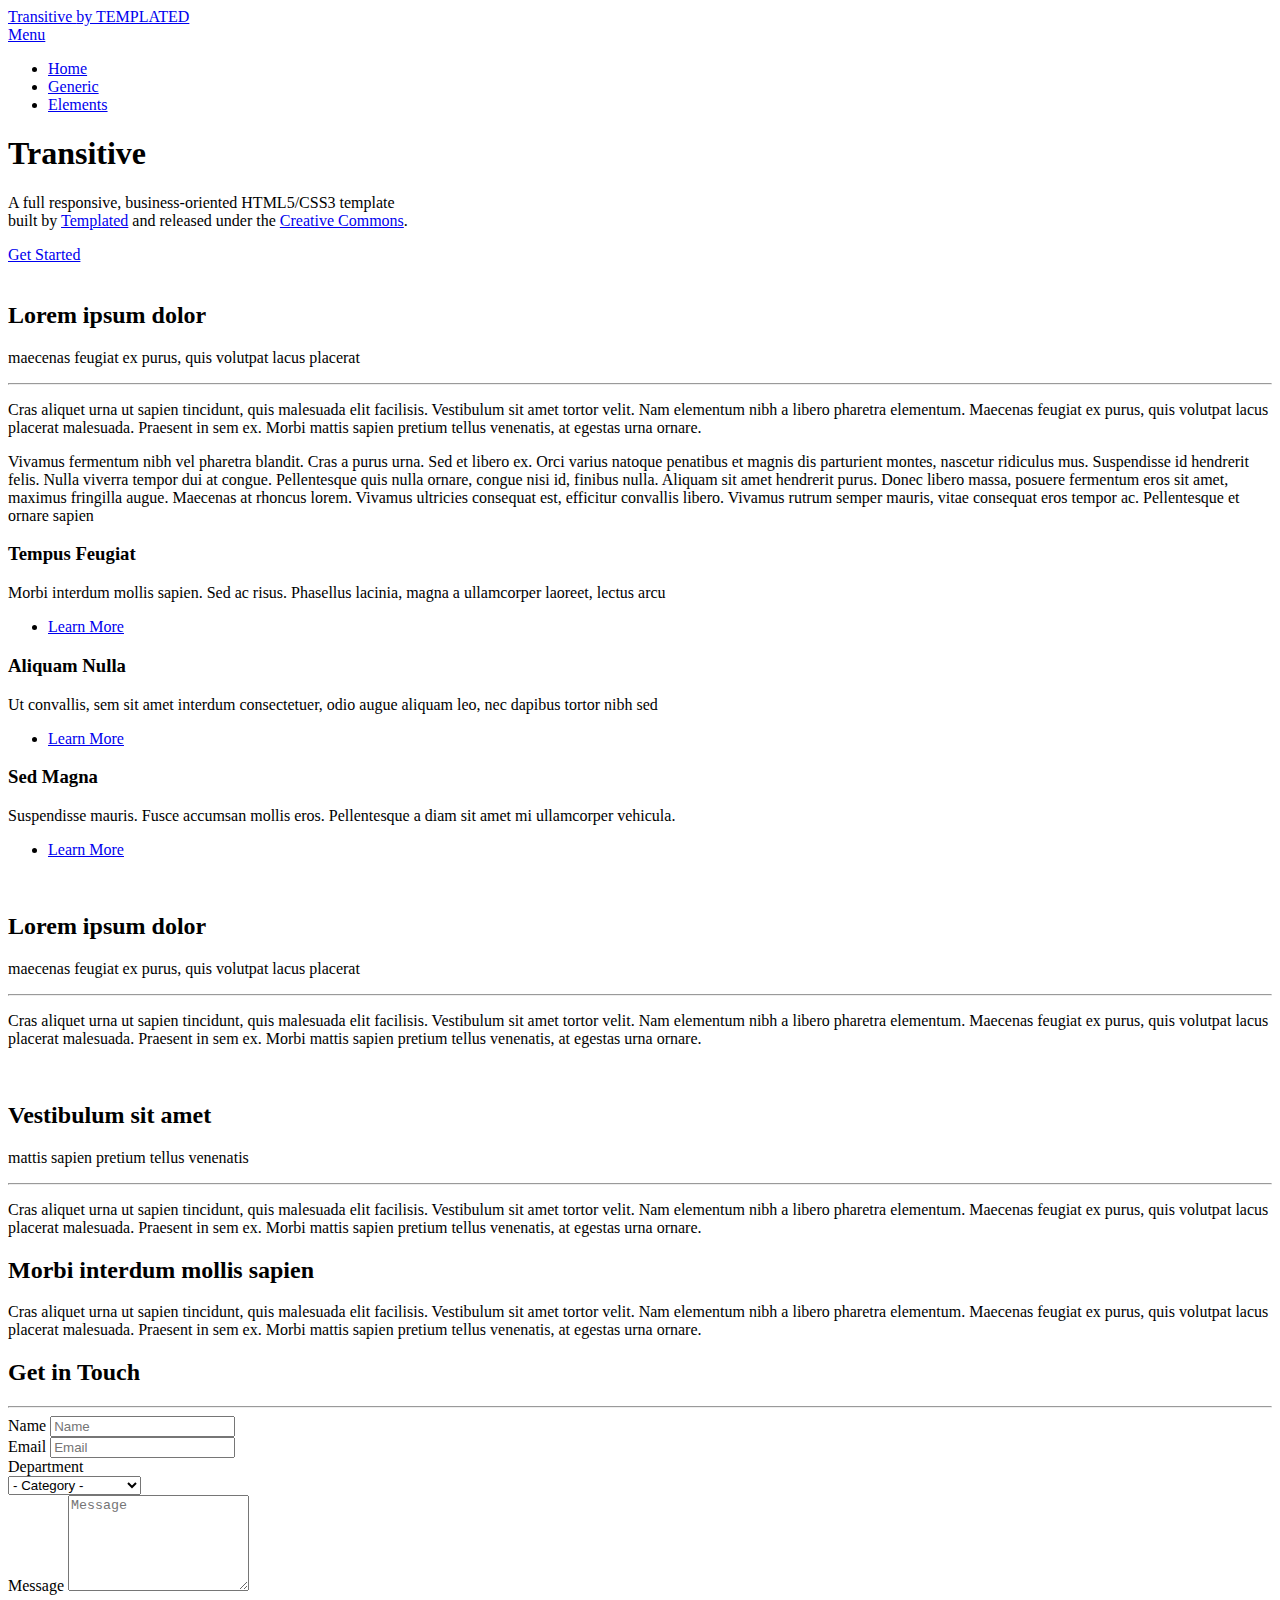
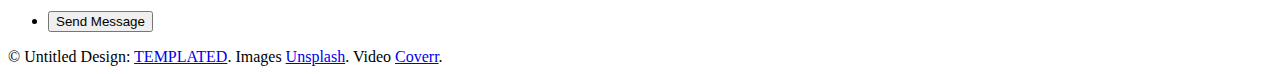
==== index2.html @ c0f02bb3 "added html and assets" ====
<!DOCTYPE HTML>
<html>
	<head>
		<meta charset="utf-8" />
		<meta name="viewport" content="width=device-width, initial-scale=1" />
		<link src="main.css" rel="stylesheet" href="assets/css/main.css" />
	</head>
	<body>

		<!-- Header -->
			<header id="header" class="alt">
				<div class="logo"><a href="index.html">Transitive <span>by TEMPLATED</span></a></div>
				<a href="#menu" class="toggle"><span>Menu</span></a>
			</header>

		<!-- Nav -->
			<nav id="menu">
				<ul class="links">
					<li><a href="index.html">Home</a></li>
					<li><a href="generic.html">Generic</a></li>
					<li><a href="elements.html">Elements</a></li>
				</ul>
			</nav>

		<!-- Banner -->
		<!--
			To use a video as your background, set data-video to the name of your video without
			its extension (eg. images/banner). Your video must be available in both .mp4 and .webm
			formats to work correctly.
		-->
			<section id="banner" data-video="images/banner">
				<div class="inner">
					<h1>Transitive</h1>
					<p>A full responsive, business-oriented HTML5/CSS3 template<br />
					built by <a href="https://templated.co/">Templated</a> and released under the <a href="https://templated.co/license">Creative Commons</a>.</p>
					<a href="#one" class="button special scrolly">Get Started</a>
				</div>
			</section>

		<!-- One -->
			<section id="one" class="wrapper style2">
				<div class="inner">
					<div>
						<div class="box">
							<div class="image fit">
								<img src="images/pic01.jpg" alt="" />
							</div>
							<div class="content">
								<header class="align-center">
									<h2>Lorem ipsum dolor</h2>
									<p>maecenas feugiat ex purus, quis volutpat lacus placerat</p>
								</header>
								<hr />
								<p> Cras aliquet urna ut sapien tincidunt, quis malesuada elit facilisis. Vestibulum sit amet tortor velit. Nam elementum nibh a libero pharetra elementum. Maecenas feugiat ex purus, quis volutpat lacus placerat malesuada. Praesent in sem ex. Morbi mattis sapien pretium tellus venenatis, at egestas urna ornare.</p>
								<p>Vivamus fermentum nibh vel pharetra blandit. Cras a purus urna. Sed et libero ex. Orci varius natoque penatibus et magnis dis parturient montes, nascetur ridiculus mus. Suspendisse id hendrerit felis. Nulla viverra tempor dui at congue. Pellentesque quis nulla ornare, congue nisi id, finibus nulla. Aliquam sit amet hendrerit purus. Donec libero massa, posuere fermentum eros sit amet, maximus fringilla augue. Maecenas at rhoncus lorem. Vivamus ultricies consequat est, efficitur convallis libero. Vivamus rutrum semper mauris, vitae consequat eros tempor ac. Pellentesque et ornare sapien</p>
							</div>
						</div>
					</div>
				</div>
			</section>

		<!-- Two -->
			<section id="two" class="wrapper style3">
				<div class="inner">
					<div id="flexgrid">
						<div>
							<header>
								<h3>Tempus Feugiat</h3>
							</header>
							<p>Morbi interdum mollis sapien. Sed ac risus. Phasellus lacinia, magna a ullamcorper laoreet, lectus arcu</p>
							<ul class="actions">
								<li><a href="#" class="button alt">Learn More</a></li>
							</ul>
						</div>
						<div>
							<header>
								<h3>Aliquam Nulla</h3>
							</header>
							<p>Ut convallis, sem sit amet interdum consectetuer, odio augue aliquam leo, nec dapibus tortor nibh sed </p>
							<ul class="actions">
								<li><a href="#" class="button alt">Learn More</a></li>
							</ul>
						</div>
						<div>
							<header>
								<h3>Sed Magna</h3>
							</header>
							<p>Suspendisse mauris. Fusce accumsan mollis eros. Pellentesque a diam sit amet mi ullamcorper vehicula.</p>
							<ul class="actions">
								<li><a href="#" class="button alt">Learn More</a></li>
							</ul>
						</div>
					</div>
				</div>
			</section>

		<!-- Three -->
			<section id="three" class="wrapper style2">
				<div class="inner">
					<div class="grid-style">

						<div>
							<div class="box">
								<div class="image fit">
									<img src="images/pic02.jpg" alt="" />
								</div>
								<div class="content">
									<header class="align-center">
										<h2>Lorem ipsum dolor</h2>
										<p>maecenas feugiat ex purus, quis volutpat lacus placerat</p>
									</header>
									<hr />
									<p> Cras aliquet urna ut sapien tincidunt, quis malesuada elit facilisis. Vestibulum sit amet tortor velit. Nam elementum nibh a libero pharetra elementum. Maecenas feugiat ex purus, quis volutpat lacus placerat malesuada. Praesent in sem ex. Morbi mattis sapien pretium tellus venenatis, at egestas urna ornare.</p>
								</div>
							</div>
						</div>

						<div>
							<div class="box">
								<div class="image fit">
									<img src="images/pic03.jpg" alt="" />
								</div>
								<div class="content">
									<header class="align-center">
										<h2>Vestibulum sit amet</h2>
										<p>mattis sapien pretium tellus venenatis</p>
									</header>
									<hr />
									<p> Cras aliquet urna ut sapien tincidunt, quis malesuada elit facilisis. Vestibulum sit amet tortor velit. Nam elementum nibh a libero pharetra elementum. Maecenas feugiat ex purus, quis volutpat lacus placerat malesuada. Praesent in sem ex. Morbi mattis sapien pretium tellus venenatis, at egestas urna ornare.</p>
								</div>
							</div>
						</div>

					</div>
				</div>
			</section>

		<!-- Four -->
			<section id="four" class="wrapper style3">
				<div class="inner">

					<header class="align-center">
						<h2>Morbi interdum mollis sapien</h2>
						<p>Cras aliquet urna ut sapien tincidunt, quis malesuada elit facilisis. Vestibulum sit amet tortor velit. Nam elementum nibh a libero pharetra elementum. Maecenas feugiat ex purus, quis volutpat lacus placerat malesuada. Praesent in sem ex. Morbi mattis sapien pretium tellus venenatis, at egestas urna ornare.</p>
					</header>

				</div>
			</section>

		<!-- Footer -->
			<footer id="footer" class="wrapper">
				<div class="inner">
					<section>
						<div class="box">
							<div class="content">
								<h2 class="align-center">Get in Touch</h2>
								<hr />
								<form action="#" method="post">
									<div class="field half first">
										<label for="name">Name</label>
										<input name="name" id="name" type="text" placeholder="Name">
									</div>
									<div class="field half">
										<label for="email">Email</label>
										<input name="email" id="email" type="email" placeholder="Email">
									</div>
									<div class="field">
										<label for="dept">Department</label>
										<div class="select-wrapper">
											<select name="dept" id="dept">
												<option value="">- Category -</option>
												<option value="1">Manufacturing</option>
												<option value="1">Shipping</option>
												<option value="1">Administration</option>
												<option value="1">Human Resources</option>
											</select>
										</div>
									</div>
									<div class="field">
										<label for="message">Message</label>
										<textarea name="message" id="message" rows="6" placeholder="Message"></textarea>
									</div>
									<ul class="actions align-center">
										<li><input value="Send Message" class="button special" type="submit"></li>
									</ul>
								</form>
							</div>
						</div>
					</section>
					<div class="copyright">
						&copy; Untitled Design: <a href="https://templated.co/">TEMPLATED</a>. Images <a href="https://unsplash.com/">Unsplash</a>. Video <a href="http://coverr.co/">Coverr</a>.
					</div>
				</div>
			</footer>

		<!-- Scripts -->
			<script src="assets/js/jquery.min.js"></script>
			<script src="assets/js/jquery.scrolly.min.js"></script>
			<script src="assets/js/jquery.scrollex.min.js"></script>
			<script src="assets/js/skel.min.js"></script>
			<script src="assets/js/util.js"></script>
			<script src="assets/js/main.js"></script>

	</body>
</html>
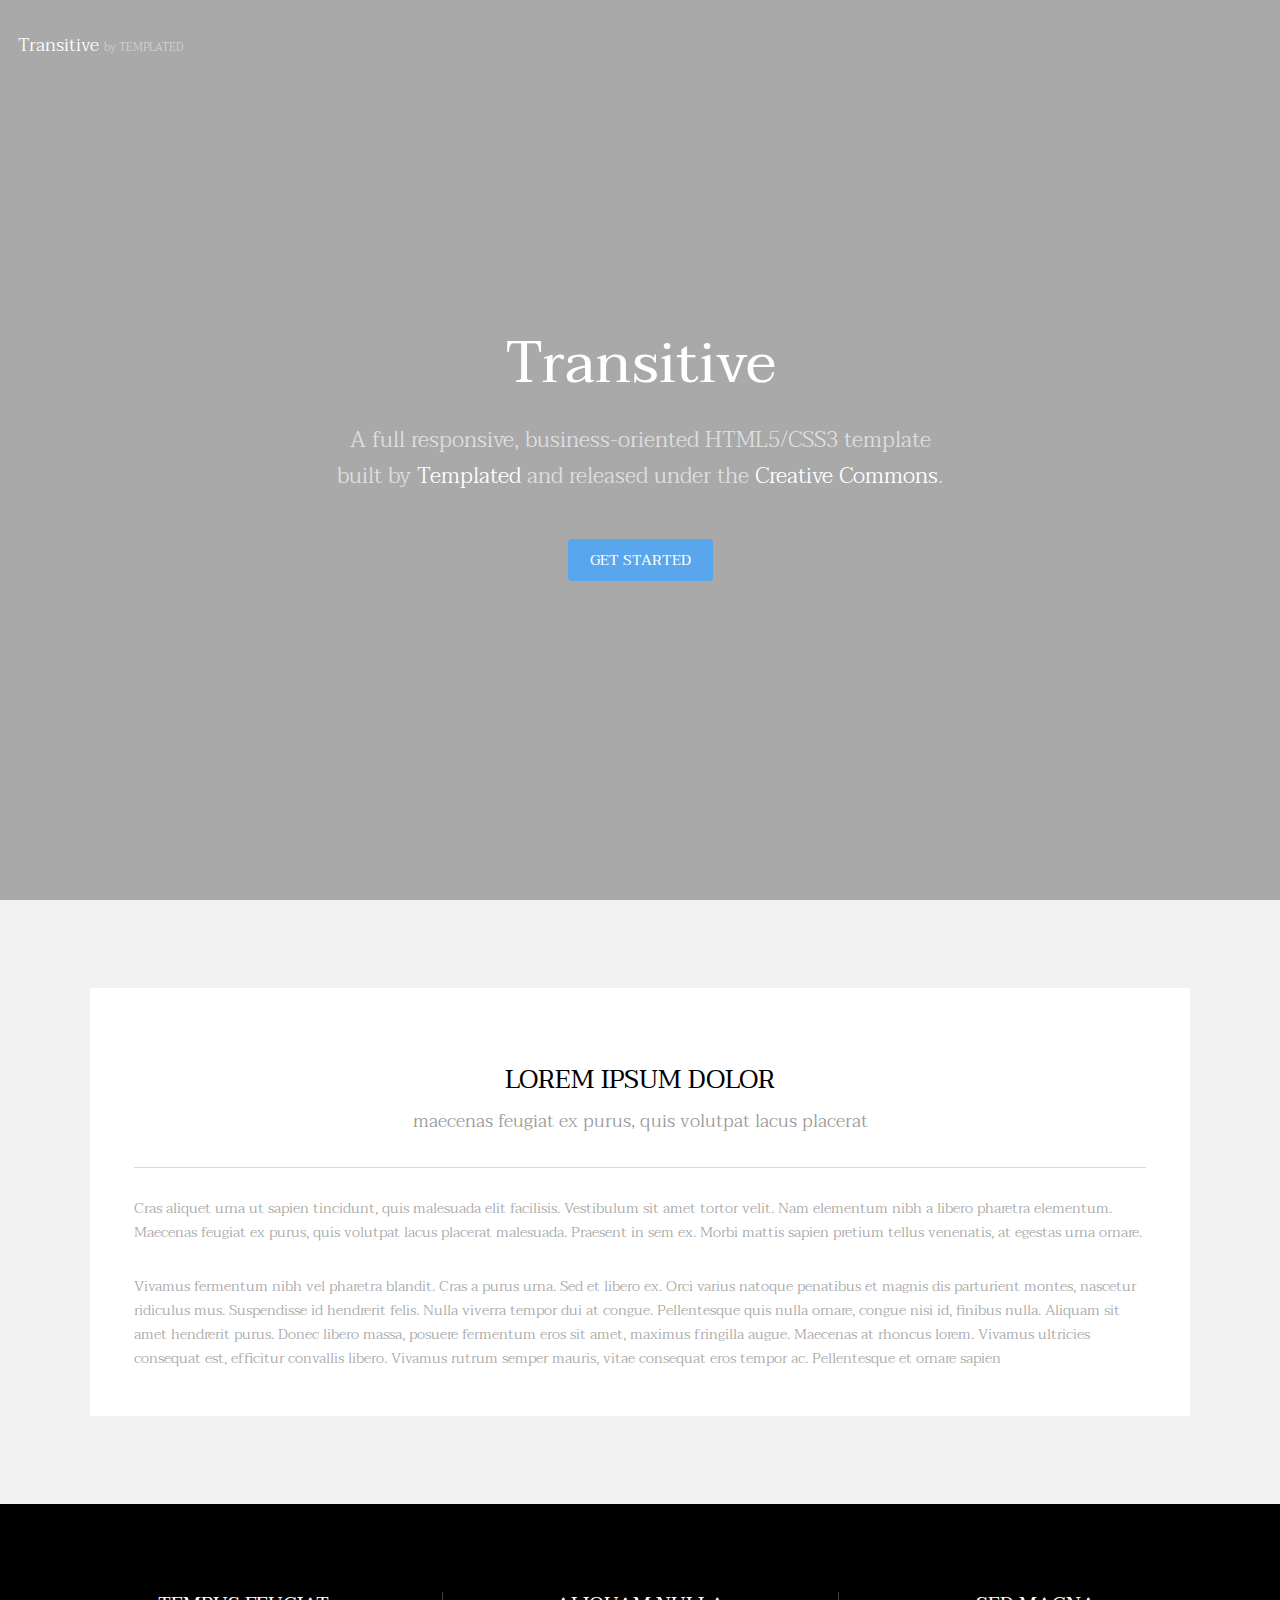
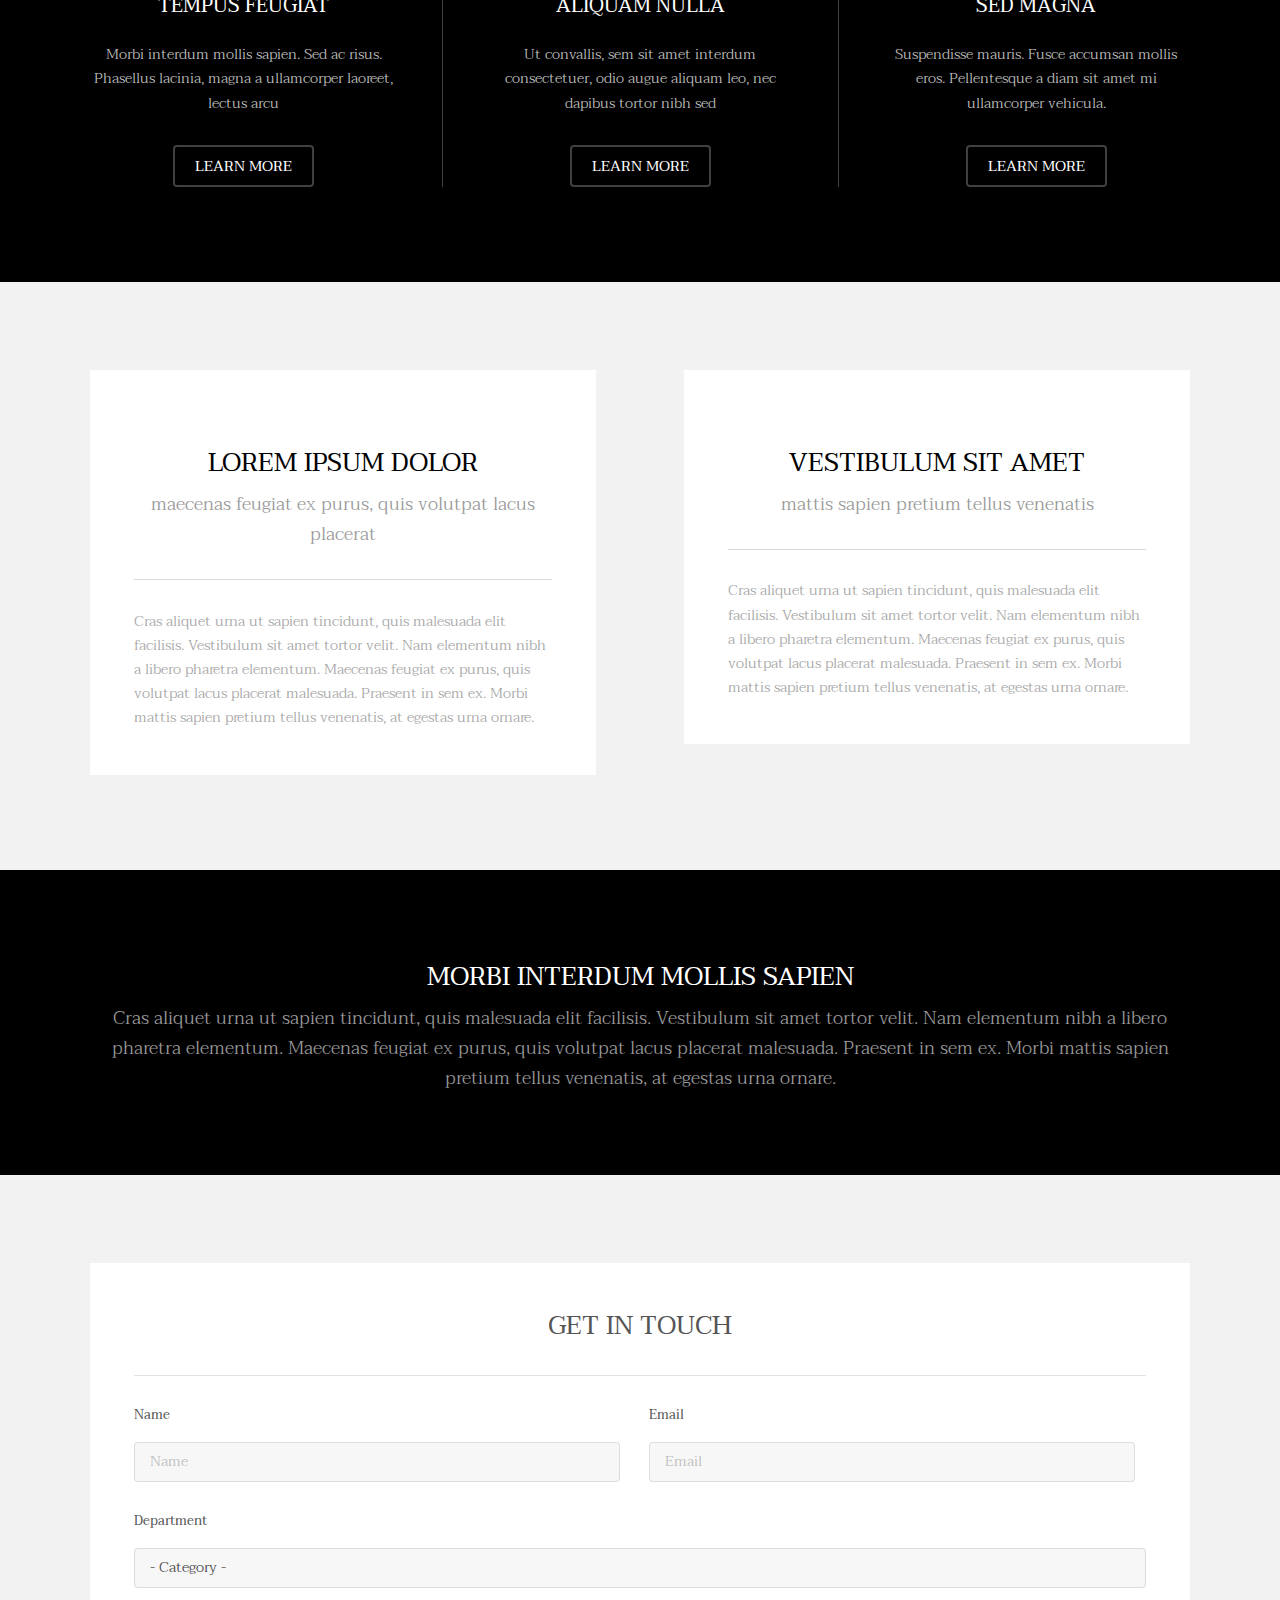
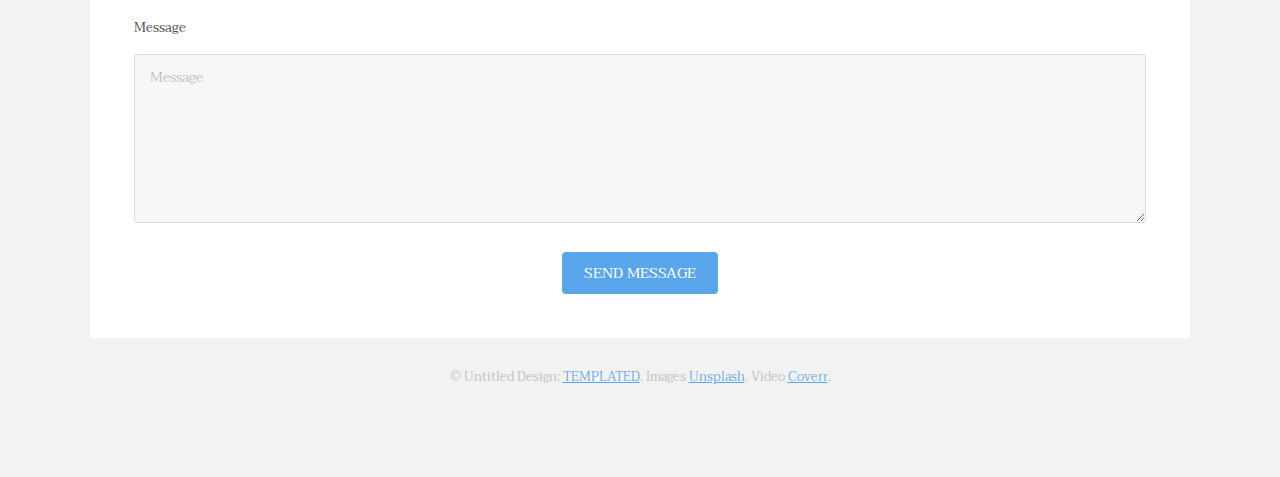
==== commit c08213ec: "Added styling to marketing page" ====
--- a/index2.html
+++ b/index2.html
@@ -3,7 +3,7 @@
 	<head>
 		<meta charset="utf-8" />
 		<meta name="viewport" content="width=device-width, initial-scale=1" />
-		<link src="main.css" rel="stylesheet" href="assets/css/main.css" />
+		<link src="main.css" rel="stylesheet" href="main.css" />
 	</head>
 	<body>
 
--- a/main.css
+++ b/main.css
@@ -0,0 +1,4222 @@
+@charset "UTF-8";
+@import url(font-awesome.min.css);
+@import url("https://fonts.googleapis.com/css?family=Taviraj:300,400,700,300i,400i,700i");
+
+
+	html, body, div, span, applet, object, iframe, h1, h2, h3, h4, h5, h6, p, blockquote, pre, a, abbr, acronym, address, big, cite, code, del, dfn, em, img, ins, kbd, q, s, samp, small, strike, strong, sub, sup, tt, var, b, u, i, center, dl, dt, dd, ol, ul, li, fieldset, form, label, legend, table, caption, tbody, tfoot, thead, tr, th, td, article, aside, canvas, details, embed, figure, figcaption, footer, header, hgroup, menu, nav, output, ruby, section, summary, time, mark, audio, video {
+		margin: 0;
+		padding: 0;
+		border: 0;
+		font-size: 100%;
+		font: inherit;
+		vertical-align: baseline;
+	}
+
+	article, aside, details, figcaption, figure, footer, header, hgroup, menu, nav, section {
+		display: block;
+	}
+
+	body {
+		line-height: 1;
+	}
+
+	ol, ul {
+		list-style: none;
+	}
+
+	blockquote, q {
+		quotes: none;
+	}
+
+	blockquote:before, blockquote:after, q:before, q:after {
+		content: '';
+		content: none;
+	}
+
+	table {
+		border-collapse: collapse;
+		border-spacing: 0;
+	}
+
+	body {
+		-webkit-text-size-adjust: none;
+	}
+
+/* Box Model */
+
+	*, *:before, *:after {
+		-moz-box-sizing: border-box;
+		-webkit-box-sizing: border-box;
+		box-sizing: border-box;
+	}
+
+/* Containers */
+
+	.container {
+		margin-left: auto;
+		margin-right: auto;
+	}
+
+	.container.\31 25\25 {
+		width: 100%;
+		max-width: 100rem;
+		min-width: 80rem;
+	}
+
+	.container.\37 5\25 {
+		width: 60rem;
+	}
+
+	.container.\35 0\25 {
+		width: 40rem;
+	}
+
+	.container.\32 5\25 {
+		width: 20rem;
+	}
+
+	.container {
+		width: 80rem;
+	}
+
+	@media screen and (max-width: 1680px) {
+
+		.container.\31 25\25 {
+			width: 100%;
+			max-width: 100rem;
+			min-width: 80rem;
+		}
+
+		.container.\37 5\25 {
+			width: 60rem;
+		}
+
+		.container.\35 0\25 {
+			width: 40rem;
+		}
+
+		.container.\32 5\25 {
+			width: 20rem;
+		}
+
+		.container {
+			width: 80rem;
+		}
+
+	}
+
+	@media screen and (max-width: 1280px) {
+
+		.container.\31 25\25 {
+			width: 100%;
+			max-width: 81.25rem;
+			min-width: 65rem;
+		}
+
+		.container.\37 5\25 {
+			width: 48.75rem;
+		}
+
+		.container.\35 0\25 {
+			width: 32.5rem;
+		}
+
+		.container.\32 5\25 {
+			width: 16.25rem;
+		}
+
+		.container {
+			width: 65rem;
+		}
+
+	}
+
+	@media screen and (max-width: 980px) {
+
+		.container.\31 25\25 {
+			width: 100%;
+			max-width: 112.5%;
+			min-width: 90%;
+		}
+
+		.container.\37 5\25 {
+			width: 67.5%;
+		}
+
+		.container.\35 0\25 {
+			width: 45%;
+		}
+
+		.container.\32 5\25 {
+			width: 22.5%;
+		}
+
+		.container {
+			width: 90%;
+		}
+
+	}
+
+	@media screen and (max-width: 736px) {
+
+		.container.\31 25\25 {
+			width: 100%;
+			max-width: 112.5%;
+			min-width: 90%;
+		}
+
+		.container.\37 5\25 {
+			width: 67.5%;
+		}
+
+		.container.\35 0\25 {
+			width: 45%;
+		}
+
+		.container.\32 5\25 {
+			width: 22.5%;
+		}
+
+		.container {
+			width: 90% !important;
+		}
+
+	}
+
+	@media screen and (max-width: 480px) {
+
+		.container.\31 25\25 {
+			width: 100%;
+			max-width: 112.5%;
+			min-width: 90%;
+		}
+
+		.container.\37 5\25 {
+			width: 67.5%;
+		}
+
+		.container.\35 0\25 {
+			width: 45%;
+		}
+
+		.container.\32 5\25 {
+			width: 22.5%;
+		}
+
+		.container {
+			width: 90% !important;
+		}
+
+	}
+
+/* Grid */
+
+	.row {
+		border-bottom: solid 1px transparent;
+		-moz-box-sizing: border-box;
+		-webkit-box-sizing: border-box;
+		box-sizing: border-box;
+	}
+
+	.row > * {
+		float: left;
+		-moz-box-sizing: border-box;
+		-webkit-box-sizing: border-box;
+		box-sizing: border-box;
+	}
+
+	.row:after, .row:before {
+		content: '';
+		display: block;
+		clear: both;
+		height: 0;
+	}
+
+	.row.uniform > * > :first-child {
+		margin-top: 0;
+	}
+
+	.row.uniform > * > :last-child {
+		margin-bottom: 0;
+	}
+
+	.row.\30 \25 > * {
+		padding: 0 0 0 0rem;
+	}
+
+	.row.\30 \25 {
+		margin: 0 0 -1px 0rem;
+	}
+
+	.row.uniform.\30 \25 > * {
+		padding: 0rem 0 0 0rem;
+	}
+
+	.row.uniform.\30 \25 {
+		margin: 0rem 0 -1px 0rem;
+	}
+
+	.row > * {
+		padding: 0 0 0 2rem;
+	}
+
+	.row {
+		margin: 0 0 -1px -2rem;
+	}
+
+	.row.uniform > * {
+		padding: 2rem 0 0 2rem;
+	}
+
+	.row.uniform {
+		margin: -2rem 0 -1px -2rem;
+	}
+
+	.row.\32 00\25 > * {
+		padding: 0 0 0 4rem;
+	}
+
+	.row.\32 00\25 {
+		margin: 0 0 -1px -4rem;
+	}
+
+	.row.uniform.\32 00\25 > * {
+		padding: 4rem 0 0 4rem;
+	}
+
+	.row.uniform.\32 00\25 {
+		margin: -4rem 0 -1px -4rem;
+	}
+
+	.row.\31 50\25 > * {
+		padding: 0 0 0 3rem;
+	}
+
+	.row.\31 50\25 {
+		margin: 0 0 -1px -3rem;
+	}
+
+	.row.uniform.\31 50\25 > * {
+		padding: 3rem 0 0 3rem;
+	}
+
+	.row.uniform.\31 50\25 {
+		margin: -3rem 0 -1px -3rem;
+	}
+
+	.row.\35 0\25 > * {
+		padding: 0 0 0 1rem;
+	}
+
+	.row.\35 0\25 {
+		margin: 0 0 -1px -1rem;
+	}
+
+	.row.uniform.\35 0\25 > * {
+		padding: 1rem 0 0 1rem;
+	}
+
+	.row.uniform.\35 0\25 {
+		margin: -1rem 0 -1px -1rem;
+	}
+
+	.row.\32 5\25 > * {
+		padding: 0 0 0 0.5rem;
+	}
+
+	.row.\32 5\25 {
+		margin: 0 0 -1px -0.5rem;
+	}
+
+	.row.uniform.\32 5\25 > * {
+		padding: 0.5rem 0 0 0.5rem;
+	}
+
+	.row.uniform.\32 5\25 {
+		margin: -0.5rem 0 -1px -0.5rem;
+	}
+
+	.\31 2u, .\31 2u\24 {
+		width: 100%;
+		clear: none;
+		margin-left: 0;
+	}
+
+	.\31 1u, .\31 1u\24 {
+		width: 91.6666666667%;
+		clear: none;
+		margin-left: 0;
+	}
+
+	.\31 0u, .\31 0u\24 {
+		width: 83.3333333333%;
+		clear: none;
+		margin-left: 0;
+	}
+
+	.\39 u, .\39 u\24 {
+		width: 75%;
+		clear: none;
+		margin-left: 0;
+	}
+
+	.\38 u, .\38 u\24 {
+		width: 66.6666666667%;
+		clear: none;
+		margin-left: 0;
+	}
+
+	.\37 u, .\37 u\24 {
+		width: 58.3333333333%;
+		clear: none;
+		margin-left: 0;
+	}
+
+	.\36 u, .\36 u\24 {
+		width: 50%;
+		clear: none;
+		margin-left: 0;
+	}
+
+	.\35 u, .\35 u\24 {
+		width: 41.6666666667%;
+		clear: none;
+		margin-left: 0;
+	}
+
+	.\34 u, .\34 u\24 {
+		width: 33.3333333333%;
+		clear: none;
+		margin-left: 0;
+	}
+
+	.\33 u, .\33 u\24 {
+		width: 25%;
+		clear: none;
+		margin-left: 0;
+	}
+
+	.\32 u, .\32 u\24 {
+		width: 16.6666666667%;
+		clear: none;
+		margin-left: 0;
+	}
+
+	.\31 u, .\31 u\24 {
+		width: 8.3333333333%;
+		clear: none;
+		margin-left: 0;
+	}
+
+	.\31 2u\24 + *,
+	.\31 1u\24 + *,
+	.\31 0u\24 + *,
+	.\39 u\24 + *,
+	.\38 u\24 + *,
+	.\37 u\24 + *,
+	.\36 u\24 + *,
+	.\35 u\24 + *,
+	.\34 u\24 + *,
+	.\33 u\24 + *,
+	.\32 u\24 + *,
+	.\31 u\24 + * {
+		clear: left;
+	}
+
+	.\-11u {
+		margin-left: 91.66667%;
+	}
+
+	.\-10u {
+		margin-left: 83.33333%;
+	}
+
+	.\-9u {
+		margin-left: 75%;
+	}
+
+	.\-8u {
+		margin-left: 66.66667%;
+	}
+
+	.\-7u {
+		margin-left: 58.33333%;
+	}
+
+	.\-6u {
+		margin-left: 50%;
+	}
+
+	.\-5u {
+		margin-left: 41.66667%;
+	}
+
+	.\-4u {
+		margin-left: 33.33333%;
+	}
+
+	.\-3u {
+		margin-left: 25%;
+	}
+
+	.\-2u {
+		margin-left: 16.66667%;
+	}
+
+	.\-1u {
+		margin-left: 8.33333%;
+	}
+
+	@media screen and (max-width: 1680px) {
+
+		.row > * {
+			padding: 0 0 0 2rem;
+		}
+
+		.row {
+			margin: 0 0 -1px -2rem;
+		}
+
+		.row.uniform > * {
+			padding: 2rem 0 0 2rem;
+		}
+
+		.row.uniform {
+			margin: -2rem 0 -1px -2rem;
+		}
+
+		.row.\32 00\25 > * {
+			padding: 0 0 0 4rem;
+		}
+
+		.row.\32 00\25 {
+			margin: 0 0 -1px -4rem;
+		}
+
+		.row.uniform.\32 00\25 > * {
+			padding: 4rem 0 0 4rem;
+		}
+
+		.row.uniform.\32 00\25 {
+			margin: -4rem 0 -1px -4rem;
+		}
+
+		.row.\31 50\25 > * {
+			padding: 0 0 0 3rem;
+		}
+
+		.row.\31 50\25 {
+			margin: 0 0 -1px -3rem;
+		}
+
+		.row.uniform.\31 50\25 > * {
+			padding: 3rem 0 0 3rem;
+		}
+
+		.row.uniform.\31 50\25 {
+			margin: -3rem 0 -1px -3rem;
+		}
+
+		.row.\35 0\25 > * {
+			padding: 0 0 0 1rem;
+		}
+
+		.row.\35 0\25 {
+			margin: 0 0 -1px -1rem;
+		}
+
+		.row.uniform.\35 0\25 > * {
+			padding: 1rem 0 0 1rem;
+		}
+
+		.row.uniform.\35 0\25 {
+			margin: -1rem 0 -1px -1rem;
+		}
+
+		.row.\32 5\25 > * {
+			padding: 0 0 0 0.5rem;
+		}
+
+		.row.\32 5\25 {
+			margin: 0 0 -1px -0.5rem;
+		}
+
+		.row.uniform.\32 5\25 > * {
+			padding: 0.5rem 0 0 0.5rem;
+		}
+
+		.row.uniform.\32 5\25 {
+			margin: -0.5rem 0 -1px -0.5rem;
+		}
+
+		.\31 2u\28xlarge\29, .\31 2u\24\28xlarge\29 {
+			width: 100%;
+			clear: none;
+			margin-left: 0;
+		}
+
+		.\31 1u\28xlarge\29, .\31 1u\24\28xlarge\29 {
+			width: 91.6666666667%;
+			clear: none;
+			margin-left: 0;
+		}
+
+		.\31 0u\28xlarge\29, .\31 0u\24\28xlarge\29 {
+			width: 83.3333333333%;
+			clear: none;
+			margin-left: 0;
+		}
+
+		.\39 u\28xlarge\29, .\39 u\24\28xlarge\29 {
+			width: 75%;
+			clear: none;
+			margin-left: 0;
+		}
+
+		.\38 u\28xlarge\29, .\38 u\24\28xlarge\29 {
+			width: 66.6666666667%;
+			clear: none;
+			margin-left: 0;
+		}
+
+		.\37 u\28xlarge\29, .\37 u\24\28xlarge\29 {
+			width: 58.3333333333%;
+			clear: none;
+			margin-left: 0;
+		}
+
+		.\36 u\28xlarge\29, .\36 u\24\28xlarge\29 {
+			width: 50%;
+			clear: none;
+			margin-left: 0;
+		}
+
+		.\35 u\28xlarge\29, .\35 u\24\28xlarge\29 {
+			width: 41.6666666667%;
+			clear: none;
+			margin-left: 0;
+		}
+
+		.\34 u\28xlarge\29, .\34 u\24\28xlarge\29 {
+			width: 33.3333333333%;
+			clear: none;
+			margin-left: 0;
+		}
+
+		.\33 u\28xlarge\29, .\33 u\24\28xlarge\29 {
+			width: 25%;
+			clear: none;
+			margin-left: 0;
+		}
+
+		.\32 u\28xlarge\29, .\32 u\24\28xlarge\29 {
+			width: 16.6666666667%;
+			clear: none;
+			margin-left: 0;
+		}
+
+		.\31 u\28xlarge\29, .\31 u\24\28xlarge\29 {
+			width: 8.3333333333%;
+			clear: none;
+			margin-left: 0;
+		}
+
+		.\31 2u\24\28xlarge\29 + *,
+		.\31 1u\24\28xlarge\29 + *,
+		.\31 0u\24\28xlarge\29 + *,
+		.\39 u\24\28xlarge\29 + *,
+		.\38 u\24\28xlarge\29 + *,
+		.\37 u\24\28xlarge\29 + *,
+		.\36 u\24\28xlarge\29 + *,
+		.\35 u\24\28xlarge\29 + *,
+		.\34 u\24\28xlarge\29 + *,
+		.\33 u\24\28xlarge\29 + *,
+		.\32 u\24\28xlarge\29 + *,
+		.\31 u\24\28xlarge\29 + * {
+			clear: left;
+		}
+
+		.\-11u\28xlarge\29 {
+			margin-left: 91.66667%;
+		}
+
+		.\-10u\28xlarge\29 {
+			margin-left: 83.33333%;
+		}
+
+		.\-9u\28xlarge\29 {
+			margin-left: 75%;
+		}
+
+		.\-8u\28xlarge\29 {
+			margin-left: 66.66667%;
+		}
+
+		.\-7u\28xlarge\29 {
+			margin-left: 58.33333%;
+		}
+
+		.\-6u\28xlarge\29 {
+			margin-left: 50%;
+		}
+
+		.\-5u\28xlarge\29 {
+			margin-left: 41.66667%;
+		}
+
+		.\-4u\28xlarge\29 {
+			margin-left: 33.33333%;
+		}
+
+		.\-3u\28xlarge\29 {
+			margin-left: 25%;
+		}
+
+		.\-2u\28xlarge\29 {
+			margin-left: 16.66667%;
+		}
+
+		.\-1u\28xlarge\29 {
+			margin-left: 8.33333%;
+		}
+
+	}
+
+	@media screen and (max-width: 1280px) {
+
+		.row > * {
+			padding: 0 0 0 1.5rem;
+		}
+
+		.row {
+			margin: 0 0 -1px -1.5rem;
+		}
+
+		.row.uniform > * {
+			padding: 1.5rem 0 0 1.5rem;
+		}
+
+		.row.uniform {
+			margin: -1.5rem 0 -1px -1.5rem;
+		}
+
+		.row.\32 00\25 > * {
+			padding: 0 0 0 3rem;
+		}
+
+		.row.\32 00\25 {
+			margin: 0 0 -1px -3rem;
+		}
+
+		.row.uniform.\32 00\25 > * {
+			padding: 3rem 0 0 3rem;
+		}
+
+		.row.uniform.\32 00\25 {
+			margin: -3rem 0 -1px -3rem;
+		}
+
+		.row.\31 50\25 > * {
+			padding: 0 0 0 2.25rem;
+		}
+
+		.row.\31 50\25 {
+			margin: 0 0 -1px -2.25rem;
+		}
+
+		.row.uniform.\31 50\25 > * {
+			padding: 2.25rem 0 0 2.25rem;
+		}
+
+		.row.uniform.\31 50\25 {
+			margin: -2.25rem 0 -1px -2.25rem;
+		}
+
+		.row.\35 0\25 > * {
+			padding: 0 0 0 0.75rem;
+		}
+
+		.row.\35 0\25 {
+			margin: 0 0 -1px -0.75rem;
+		}
+
+		.row.uniform.\35 0\25 > * {
+			padding: 0.75rem 0 0 0.75rem;
+		}
+
+		.row.uniform.\35 0\25 {
+			margin: -0.75rem 0 -1px -0.75rem;
+		}
+
+		.row.\32 5\25 > * {
+			padding: 0 0 0 0.375rem;
+		}
+
+		.row.\32 5\25 {
+			margin: 0 0 -1px -0.375rem;
+		}
+
+		.row.uniform.\32 5\25 > * {
+			padding: 0.375rem 0 0 0.375rem;
+		}
+
+		.row.uniform.\32 5\25 {
+			margin: -0.375rem 0 -1px -0.375rem;
+		}
+
+		.\31 2u\28large\29, .\31 2u\24\28large\29 {
+			width: 100%;
+			clear: none;
+			margin-left: 0;
+		}
+
+		.\31 1u\28large\29, .\31 1u\24\28large\29 {
+			width: 91.6666666667%;
+			clear: none;
+			margin-left: 0;
+		}
+
+		.\31 0u\28large\29, .\31 0u\24\28large\29 {
+			width: 83.3333333333%;
+			clear: none;
+			margin-left: 0;
+		}
+
+		.\39 u\28large\29, .\39 u\24\28large\29 {
+			width: 75%;
+			clear: none;
+			margin-left: 0;
+		}
+
+		.\38 u\28large\29, .\38 u\24\28large\29 {
+			width: 66.6666666667%;
+			clear: none;
+			margin-left: 0;
+		}
+
+		.\37 u\28large\29, .\37 u\24\28large\29 {
+			width: 58.3333333333%;
+			clear: none;
+			margin-left: 0;
+		}
+
+		.\36 u\28large\29, .\36 u\24\28large\29 {
+			width: 50%;
+			clear: none;
+			margin-left: 0;
+		}
+
+		.\35 u\28large\29, .\35 u\24\28large\29 {
+			width: 41.6666666667%;
+			clear: none;
+			margin-left: 0;
+		}
+
+		.\34 u\28large\29, .\34 u\24\28large\29 {
+			width: 33.3333333333%;
+			clear: none;
+			margin-left: 0;
+		}
+
+		.\33 u\28large\29, .\33 u\24\28large\29 {
+			width: 25%;
+			clear: none;
+			margin-left: 0;
+		}
+
+		.\32 u\28large\29, .\32 u\24\28large\29 {
+			width: 16.6666666667%;
+			clear: none;
+			margin-left: 0;
+		}
+
+		.\31 u\28large\29, .\31 u\24\28large\29 {
+			width: 8.3333333333%;
+			clear: none;
+			margin-left: 0;
+		}
+
+		.\31 2u\24\28large\29 + *,
+		.\31 1u\24\28large\29 + *,
+		.\31 0u\24\28large\29 + *,
+		.\39 u\24\28large\29 + *,
+		.\38 u\24\28large\29 + *,
+		.\37 u\24\28large\29 + *,
+		.\36 u\24\28large\29 + *,
+		.\35 u\24\28large\29 + *,
+		.\34 u\24\28large\29 + *,
+		.\33 u\24\28large\29 + *,
+		.\32 u\24\28large\29 + *,
+		.\31 u\24\28large\29 + * {
+			clear: left;
+		}
+
+		.\-11u\28large\29 {
+			margin-left: 91.66667%;
+		}
+
+		.\-10u\28large\29 {
+			margin-left: 83.33333%;
+		}
+
+		.\-9u\28large\29 {
+			margin-left: 75%;
+		}
+
+		.\-8u\28large\29 {
+			margin-left: 66.66667%;
+		}
+
+		.\-7u\28large\29 {
+			margin-left: 58.33333%;
+		}
+
+		.\-6u\28large\29 {
+			margin-left: 50%;
+		}
+
+		.\-5u\28large\29 {
+			margin-left: 41.66667%;
+		}
+
+		.\-4u\28large\29 {
+			margin-left: 33.33333%;
+		}
+
+		.\-3u\28large\29 {
+			margin-left: 25%;
+		}
+
+		.\-2u\28large\29 {
+			margin-left: 16.66667%;
+		}
+
+		.\-1u\28large\29 {
+			margin-left: 8.33333%;
+		}
+
+	}
+
+	@media screen and (max-width: 980px) {
+
+		.row > * {
+			padding: 0 0 0 1.5rem;
+		}
+
+		.row {
+			margin: 0 0 -1px -1.5rem;
+		}
+
+		.row.uniform > * {
+			padding: 1.5rem 0 0 1.5rem;
+		}
+
+		.row.uniform {
+			margin: -1.5rem 0 -1px -1.5rem;
+		}
+
+		.row.\32 00\25 > * {
+			padding: 0 0 0 3rem;
+		}
+
+		.row.\32 00\25 {
+			margin: 0 0 -1px -3rem;
+		}
+
+		.row.uniform.\32 00\25 > * {
+			padding: 3rem 0 0 3rem;
+		}
+
+		.row.uniform.\32 00\25 {
+			margin: -3rem 0 -1px -3rem;
+		}
+
+		.row.\31 50\25 > * {
+			padding: 0 0 0 2.25rem;
+		}
+
+		.row.\31 50\25 {
+			margin: 0 0 -1px -2.25rem;
+		}
+
+		.row.uniform.\31 50\25 > * {
+			padding: 2.25rem 0 0 2.25rem;
+		}
+
+		.row.uniform.\31 50\25 {
+			margin: -2.25rem 0 -1px -2.25rem;
+		}
+
+		.row.\35 0\25 > * {
+			padding: 0 0 0 0.75rem;
+		}
+
+		.row.\35 0\25 {
+			margin: 0 0 -1px -0.75rem;
+		}
+
+		.row.uniform.\35 0\25 > * {
+			padding: 0.75rem 0 0 0.75rem;
+		}
+
+		.row.uniform.\35 0\25 {
+			margin: -0.75rem 0 -1px -0.75rem;
+		}
+
+		.row.\32 5\25 > * {
+			padding: 0 0 0 0.375rem;
+		}
+
+		.row.\32 5\25 {
+			margin: 0 0 -1px -0.375rem;
+		}
+
+		.row.uniform.\32 5\25 > * {
+			padding: 0.375rem 0 0 0.375rem;
+		}
+
+		.row.uniform.\32 5\25 {
+			margin: -0.375rem 0 -1px -0.375rem;
+		}
+
+		.\31 2u\28medium\29, .\31 2u\24\28medium\29 {
+			width: 100%;
+			clear: none;
+			margin-left: 0;
+		}
+
+		.\31 1u\28medium\29, .\31 1u\24\28medium\29 {
+			width: 91.6666666667%;
+			clear: none;
+			margin-left: 0;
+		}
+
+		.\31 0u\28medium\29, .\31 0u\24\28medium\29 {
+			width: 83.3333333333%;
+			clear: none;
+			margin-left: 0;
+		}
+
+		.\39 u\28medium\29, .\39 u\24\28medium\29 {
+			width: 75%;
+			clear: none;
+			margin-left: 0;
+		}
+
+		.\38 u\28medium\29, .\38 u\24\28medium\29 {
+			width: 66.6666666667%;
+			clear: none;
+			margin-left: 0;
+		}
+
+		.\37 u\28medium\29, .\37 u\24\28medium\29 {
+			width: 58.3333333333%;
+			clear: none;
+			margin-left: 0;
+		}
+
+		.\36 u\28medium\29, .\36 u\24\28medium\29 {
+			width: 50%;
+			clear: none;
+			margin-left: 0;
+		}
+
+		.\35 u\28medium\29, .\35 u\24\28medium\29 {
+			width: 41.6666666667%;
+			clear: none;
+			margin-left: 0;
+		}
+
+		.\34 u\28medium\29, .\34 u\24\28medium\29 {
+			width: 33.3333333333%;
+			clear: none;
+			margin-left: 0;
+		}
+
+		.\33 u\28medium\29, .\33 u\24\28medium\29 {
+			width: 25%;
+			clear: none;
+			margin-left: 0;
+		}
+
+		.\32 u\28medium\29, .\32 u\24\28medium\29 {
+			width: 16.6666666667%;
+			clear: none;
+			margin-left: 0;
+		}
+
+		.\31 u\28medium\29, .\31 u\24\28medium\29 {
+			width: 8.3333333333%;
+			clear: none;
+			margin-left: 0;
+		}
+
+		.\31 2u\24\28medium\29 + *,
+		.\31 1u\24\28medium\29 + *,
+		.\31 0u\24\28medium\29 + *,
+		.\39 u\24\28medium\29 + *,
+		.\38 u\24\28medium\29 + *,
+		.\37 u\24\28medium\29 + *,
+		.\36 u\24\28medium\29 + *,
+		.\35 u\24\28medium\29 + *,
+		.\34 u\24\28medium\29 + *,
+		.\33 u\24\28medium\29 + *,
+		.\32 u\24\28medium\29 + *,
+		.\31 u\24\28medium\29 + * {
+			clear: left;
+		}
+
+		.\-11u\28medium\29 {
+			margin-left: 91.66667%;
+		}
+
+		.\-10u\28medium\29 {
+			margin-left: 83.33333%;
+		}
+
+		.\-9u\28medium\29 {
+			margin-left: 75%;
+		}
+
+		.\-8u\28medium\29 {
+			margin-left: 66.66667%;
+		}
+
+		.\-7u\28medium\29 {
+			margin-left: 58.33333%;
+		}
+
+		.\-6u\28medium\29 {
+			margin-left: 50%;
+		}
+
+		.\-5u\28medium\29 {
+			margin-left: 41.66667%;
+		}
+
+		.\-4u\28medium\29 {
+			margin-left: 33.33333%;
+		}
+
+		.\-3u\28medium\29 {
+			margin-left: 25%;
+		}
+
+		.\-2u\28medium\29 {
+			margin-left: 16.66667%;
+		}
+
+		.\-1u\28medium\29 {
+			margin-left: 8.33333%;
+		}
+
+	}
+
+	@media screen and (max-width: 736px) {
+
+		.row > * {
+			padding: 0 0 0 1.25rem;
+		}
+
+		.row {
+			margin: 0 0 -1px -1.25rem;
+		}
+
+		.row.uniform > * {
+			padding: 1.25rem 0 0 1.25rem;
+		}
+
+		.row.uniform {
+			margin: -1.25rem 0 -1px -1.25rem;
+		}
+
+		.row.\32 00\25 > * {
+			padding: 0 0 0 2.5rem;
+		}
+
+		.row.\32 00\25 {
+			margin: 0 0 -1px -2.5rem;
+		}
+
+		.row.uniform.\32 00\25 > * {
+			padding: 2.5rem 0 0 2.5rem;
+		}
+
+		.row.uniform.\32 00\25 {
+			margin: -2.5rem 0 -1px -2.5rem;
+		}
+
+		.row.\31 50\25 > * {
+			padding: 0 0 0 1.875rem;
+		}
+
+		.row.\31 50\25 {
+			margin: 0 0 -1px -1.875rem;
+		}
+
+		.row.uniform.\31 50\25 > * {
+			padding: 1.875rem 0 0 1.875rem;
+		}
+
+		.row.uniform.\31 50\25 {
+			margin: -1.875rem 0 -1px -1.875rem;
+		}
+
+		.row.\35 0\25 > * {
+			padding: 0 0 0 0.625rem;
+		}
+
+		.row.\35 0\25 {
+			margin: 0 0 -1px -0.625rem;
+		}
+
+		.row.uniform.\35 0\25 > * {
+			padding: 0.625rem 0 0 0.625rem;
+		}
+
+		.row.uniform.\35 0\25 {
+			margin: -0.625rem 0 -1px -0.625rem;
+		}
+
+		.row.\32 5\25 > * {
+			padding: 0 0 0 0.3125rem;
+		}
+
+		.row.\32 5\25 {
+			margin: 0 0 -1px -0.3125rem;
+		}
+
+		.row.uniform.\32 5\25 > * {
+			padding: 0.3125rem 0 0 0.3125rem;
+		}
+
+		.row.uniform.\32 5\25 {
+			margin: -0.3125rem 0 -1px -0.3125rem;
+		}
+
+		.\31 2u\28small\29, .\31 2u\24\28small\29 {
+			width: 100%;
+			clear: none;
+			margin-left: 0;
+		}
+
+		.\31 1u\28small\29, .\31 1u\24\28small\29 {
+			width: 91.6666666667%;
+			clear: none;
+			margin-left: 0;
+		}
+
+		.\31 0u\28small\29, .\31 0u\24\28small\29 {
+			width: 83.3333333333%;
+			clear: none;
+			margin-left: 0;
+		}
+
+		.\39 u\28small\29, .\39 u\24\28small\29 {
+			width: 75%;
+			clear: none;
+			margin-left: 0;
+		}
+
+		.\38 u\28small\29, .\38 u\24\28small\29 {
+			width: 66.6666666667%;
+			clear: none;
+			margin-left: 0;
+		}
+
+		.\37 u\28small\29, .\37 u\24\28small\29 {
+			width: 58.3333333333%;
+			clear: none;
+			margin-left: 0;
+		}
+
+		.\36 u\28small\29, .\36 u\24\28small\29 {
+			width: 50%;
+			clear: none;
+			margin-left: 0;
+		}
+
+		.\35 u\28small\29, .\35 u\24\28small\29 {
+			width: 41.6666666667%;
+			clear: none;
+			margin-left: 0;
+		}
+
+		.\34 u\28small\29, .\34 u\24\28small\29 {
+			width: 33.3333333333%;
+			clear: none;
+			margin-left: 0;
+		}
+
+		.\33 u\28small\29, .\33 u\24\28small\29 {
+			width: 25%;
+			clear: none;
+			margin-left: 0;
+		}
+
+		.\32 u\28small\29, .\32 u\24\28small\29 {
+			width: 16.6666666667%;
+			clear: none;
+			margin-left: 0;
+		}
+
+		.\31 u\28small\29, .\31 u\24\28small\29 {
+			width: 8.3333333333%;
+			clear: none;
+			margin-left: 0;
+		}
+
+		.\31 2u\24\28small\29 + *,
+		.\31 1u\24\28small\29 + *,
+		.\31 0u\24\28small\29 + *,
+		.\39 u\24\28small\29 + *,
+		.\38 u\24\28small\29 + *,
+		.\37 u\24\28small\29 + *,
+		.\36 u\24\28small\29 + *,
+		.\35 u\24\28small\29 + *,
+		.\34 u\24\28small\29 + *,
+		.\33 u\24\28small\29 + *,
+		.\32 u\24\28small\29 + *,
+		.\31 u\24\28small\29 + * {
+			clear: left;
+		}
+
+		.\-11u\28small\29 {
+			margin-left: 91.66667%;
+		}
+
+		.\-10u\28small\29 {
+			margin-left: 83.33333%;
+		}
+
+		.\-9u\28small\29 {
+			margin-left: 75%;
+		}
+
+		.\-8u\28small\29 {
+			margin-left: 66.66667%;
+		}
+
+		.\-7u\28small\29 {
+			margin-left: 58.33333%;
+		}
+
+		.\-6u\28small\29 {
+			margin-left: 50%;
+		}
+
+		.\-5u\28small\29 {
+			margin-left: 41.66667%;
+		}
+
+		.\-4u\28small\29 {
+			margin-left: 33.33333%;
+		}
+
+		.\-3u\28small\29 {
+			margin-left: 25%;
+		}
+
+		.\-2u\28small\29 {
+			margin-left: 16.66667%;
+		}
+
+		.\-1u\28small\29 {
+			margin-left: 8.33333%;
+		}
+
+	}
+
+	@media screen and (max-width: 480px) {
+
+		.row > * {
+			padding: 0 0 0 1.25rem;
+		}
+
+		.row {
+			margin: 0 0 -1px -1.25rem;
+		}
+
+		.row.uniform > * {
+			padding: 1.25rem 0 0 1.25rem;
+		}
+
+		.row.uniform {
+			margin: -1.25rem 0 -1px -1.25rem;
+		}
+
+		.row.\32 00\25 > * {
+			padding: 0 0 0 2.5rem;
+		}
+
+		.row.\32 00\25 {
+			margin: 0 0 -1px -2.5rem;
+		}
+
+		.row.uniform.\32 00\25 > * {
+			padding: 2.5rem 0 0 2.5rem;
+		}
+
+		.row.uniform.\32 00\25 {
+			margin: -2.5rem 0 -1px -2.5rem;
+		}
+
+		.row.\31 50\25 > * {
+			padding: 0 0 0 1.875rem;
+		}
+
+		.row.\31 50\25 {
+			margin: 0 0 -1px -1.875rem;
+		}
+
+		.row.uniform.\31 50\25 > * {
+			padding: 1.875rem 0 0 1.875rem;
+		}
+
+		.row.uniform.\31 50\25 {
+			margin: -1.875rem 0 -1px -1.875rem;
+		}
+
+		.row.\35 0\25 > * {
+			padding: 0 0 0 0.625rem;
+		}
+
+		.row.\35 0\25 {
+			margin: 0 0 -1px -0.625rem;
+		}
+
+		.row.uniform.\35 0\25 > * {
+			padding: 0.625rem 0 0 0.625rem;
+		}
+
+		.row.uniform.\35 0\25 {
+			margin: -0.625rem 0 -1px -0.625rem;
+		}
+
+		.row.\32 5\25 > * {
+			padding: 0 0 0 0.3125rem;
+		}
+
+		.row.\32 5\25 {
+			margin: 0 0 -1px -0.3125rem;
+		}
+
+		.row.uniform.\32 5\25 > * {
+			padding: 0.3125rem 0 0 0.3125rem;
+		}
+
+		.row.uniform.\32 5\25 {
+			margin: -0.3125rem 0 -1px -0.3125rem;
+		}
+
+		.\31 2u\28xsmall\29, .\31 2u\24\28xsmall\29 {
+			width: 100%;
+			clear: none;
+			margin-left: 0;
+		}
+
+		.\31 1u\28xsmall\29, .\31 1u\24\28xsmall\29 {
+			width: 91.6666666667%;
+			clear: none;
+			margin-left: 0;
+		}
+
+		.\31 0u\28xsmall\29, .\31 0u\24\28xsmall\29 {
+			width: 83.3333333333%;
+			clear: none;
+			margin-left: 0;
+		}
+
+		.\39 u\28xsmall\29, .\39 u\24\28xsmall\29 {
+			width: 75%;
+			clear: none;
+			margin-left: 0;
+		}
+
+		.\38 u\28xsmall\29, .\38 u\24\28xsmall\29 {
+			width: 66.6666666667%;
+			clear: none;
+			margin-left: 0;
+		}
+
+		.\37 u\28xsmall\29, .\37 u\24\28xsmall\29 {
+			width: 58.3333333333%;
+			clear: none;
+			margin-left: 0;
+		}
+
+		.\36 u\28xsmall\29, .\36 u\24\28xsmall\29 {
+			width: 50%;
+			clear: none;
+			margin-left: 0;
+		}
+
+		.\35 u\28xsmall\29, .\35 u\24\28xsmall\29 {
+			width: 41.6666666667%;
+			clear: none;
+			margin-left: 0;
+		}
+
+		.\34 u\28xsmall\29, .\34 u\24\28xsmall\29 {
+			width: 33.3333333333%;
+			clear: none;
+			margin-left: 0;
+		}
+
+		.\33 u\28xsmall\29, .\33 u\24\28xsmall\29 {
+			width: 25%;
+			clear: none;
+			margin-left: 0;
+		}
+
+		.\32 u\28xsmall\29, .\32 u\24\28xsmall\29 {
+			width: 16.6666666667%;
+			clear: none;
+			margin-left: 0;
+		}
+
+		.\31 u\28xsmall\29, .\31 u\24\28xsmall\29 {
+			width: 8.3333333333%;
+			clear: none;
+			margin-left: 0;
+		}
+
+		.\31 2u\24\28xsmall\29 + *,
+		.\31 1u\24\28xsmall\29 + *,
+		.\31 0u\24\28xsmall\29 + *,
+		.\39 u\24\28xsmall\29 + *,
+		.\38 u\24\28xsmall\29 + *,
+		.\37 u\24\28xsmall\29 + *,
+		.\36 u\24\28xsmall\29 + *,
+		.\35 u\24\28xsmall\29 + *,
+		.\34 u\24\28xsmall\29 + *,
+		.\33 u\24\28xsmall\29 + *,
+		.\32 u\24\28xsmall\29 + *,
+		.\31 u\24\28xsmall\29 + * {
+			clear: left;
+		}
+
+		.\-11u\28xsmall\29 {
+			margin-left: 91.66667%;
+		}
+
+		.\-10u\28xsmall\29 {
+			margin-left: 83.33333%;
+		}
+
+		.\-9u\28xsmall\29 {
+			margin-left: 75%;
+		}
+
+		.\-8u\28xsmall\29 {
+			margin-left: 66.66667%;
+		}
+
+		.\-7u\28xsmall\29 {
+			margin-left: 58.33333%;
+		}
+
+		.\-6u\28xsmall\29 {
+			margin-left: 50%;
+		}
+
+		.\-5u\28xsmall\29 {
+			margin-left: 41.66667%;
+		}
+
+		.\-4u\28xsmall\29 {
+			margin-left: 33.33333%;
+		}
+
+		.\-3u\28xsmall\29 {
+			margin-left: 25%;
+		}
+
+		.\-2u\28xsmall\29 {
+			margin-left: 16.66667%;
+		}
+
+		.\-1u\28xsmall\29 {
+			margin-left: 8.33333%;
+		}
+
+	}
+
+/* Basic */
+
+	@-ms-viewport {
+		width: device-width;
+	}
+
+	body {
+		-ms-overflow-style: scrollbar;
+	}
+
+	@media screen and (max-width: 480px) {
+
+		html, body {
+			min-width: 320px;
+		}
+
+	}
+
+	body {
+		background: #fff;
+	}
+
+		body.is-loading *, body.is-loading *:before, body.is-loading *:after {
+			-moz-animation: none !important;
+			-webkit-animation: none !important;
+			-ms-animation: none !important;
+			animation: none !important;
+			-moz-transition: none !important;
+			-webkit-transition: none !important;
+			-ms-transition: none !important;
+			transition: none !important;
+		}
+
+/* Type */
+
+	html {
+		font-size: 13pt;
+	}
+
+		@media screen and (max-width: 1680px) {
+
+			html {
+				font-size: 11pt;
+			}
+
+		}
+
+		@media screen and (max-width: 1280px) {
+
+			html {
+				font-size: 11pt;
+			}
+
+		}
+
+		@media screen and (max-width: 980px) {
+
+			html {
+				font-size: 12pt;
+			}
+
+		}
+
+		@media screen and (max-width: 736px) {
+
+			html {
+				font-size: 12pt;
+			}
+
+		}
+
+		@media screen and (max-width: 480px) {
+
+			html {
+				font-size: 12pt;
+			}
+
+		}
+
+	body {
+		background-color: #fff;
+		color: #444;
+	}
+
+	body, input, select, textarea {
+		font-family: "Taviraj", serif;
+		font-weight: 300;
+		font-size: 1rem;
+		line-height: 1.65;
+	}
+
+	a {
+		text-decoration: underline;
+	}
+
+		a:hover {
+			text-decoration: none;
+		}
+
+	strong, b {
+		font-weight: 400;
+	}
+
+	em, i {
+		font-style: italic;
+	}
+
+	p {
+		margin: 0 0 2rem 0;
+	}
+
+	h1, h2, h3, h4, h5, h6 {
+		font-weight: 400;
+		line-height: 1.5;
+		margin: 0 0 1.5rem 0;
+	}
+
+		h1 a, h2 a, h3 a, h4 a, h5 a, h6 a {
+			color: inherit;
+			text-decoration: none;
+		}
+
+	h2 {
+		font-size: 1.75rem;
+		text-transform: uppercase;
+	}
+
+		@media screen and (max-width: 736px) {
+
+			h2 {
+				font-size: 1.5rem;
+			}
+
+		}
+
+	h3 {
+		font-size: 1.35rem;
+		text-transform: uppercase;
+	}
+
+	h4 {
+		font-size: 1.1rem;
+	}
+
+	h5 {
+		font-size: 0.9rem;
+	}
+
+	h6 {
+		font-size: 0.7rem;
+	}
+
+	sub {
+		font-size: 0.8rem;
+		position: relative;
+		top: 0.5rem;
+	}
+
+	sup {
+		font-size: 0.8rem;
+		position: relative;
+		top: -0.5rem;
+	}
+
+	blockquote {
+		border-left: solid 4px;
+		font-style: italic;
+		margin: 0 0 2rem 0;
+		padding: 0.5rem 0 0.5rem 2rem;
+	}
+
+	code {
+		border-radius: 4px;
+		border: solid 1px;
+		font-family: "Courier New", monospace;
+		font-size: 0.9rem;
+		margin: 0 0.25rem;
+		padding: 0.25rem 0.65rem;
+	}
+
+	pre {
+		-webkit-overflow-scrolling: touch;
+		font-family: "Courier New", monospace;
+		font-size: 0.9rem;
+		margin: 0 0 2rem 0;
+	}
+
+		pre code {
+			display: block;
+			line-height: 1.75;
+			padding: 1rem 1.5rem;
+			overflow-x: auto;
+		}
+
+	hr {
+		border: 0;
+		border-bottom: solid 1px;
+		margin: 2rem 0;
+	}
+
+		hr.major {
+			margin: 3rem 0;
+		}
+
+	.align-left {
+		text-align: left;
+	}
+
+	.align-center {
+		text-align: center;
+	}
+
+	.align-right {
+		text-align: right;
+	}
+
+	input, select, textarea {
+		color: #555;
+	}
+
+	a {
+		color: #5AA6ED;
+	}
+
+	strong, b {
+		color: #555;
+	}
+
+	h1, h2, h3, h4, h5, h6 {
+		color: #555;
+	}
+
+	blockquote {
+		border-left-color: rgba(144, 144, 144, 0.25);
+	}
+
+	code {
+		background: rgba(144, 144, 144, 0.075);
+		border-color: rgba(144, 144, 144, 0.25);
+	}
+
+	hr {
+		border-bottom-color: rgba(144, 144, 144, 0.25);
+	}
+
+/* Box */
+
+	.box {
+		margin-bottom: 2rem;
+		background: #FFF;
+	}
+
+		.box .content {
+			padding: 3rem;
+		}
+
+		.box > :last-child,
+		.box > :last-child > :last-child,
+		.box > :last-child > :last-child > :last-child {
+			margin-bottom: 0;
+		}
+
+		.box.alt {
+			border: 0;
+			border-radius: 0;
+			padding: 0;
+		}
+
+		@media screen and (max-width: 736px) {
+
+			.box .content {
+				padding: 2rem;
+			}
+
+		}
+
+	.box {
+		border-color: rgba(144, 144, 144, 0.25);
+	}
+
+/* Button */
+
+	input[type="submit"],
+	input[type="reset"],
+	input[type="button"],
+	button,
+	.button {
+		-moz-appearance: none;
+		-webkit-appearance: none;
+		-ms-appearance: none;
+		appearance: none;
+		-moz-transition: background-color 0.2s ease-in-out, color 0.2s ease-in-out;
+		-webkit-transition: background-color 0.2s ease-in-out, color 0.2s ease-in-out;
+		-ms-transition: background-color 0.2s ease-in-out, color 0.2s ease-in-out;
+		transition: background-color 0.2s ease-in-out, color 0.2s ease-in-out;
+		border-radius: 4px;
+		border: 0;
+		cursor: pointer;
+		display: inline-block;
+		font-weight: 400;
+		height: 2.85rem;
+		line-height: 2.95rem;
+		padding: 0 1.5rem;
+		text-align: center;
+		text-decoration: none;
+		white-space: nowrap;
+		text-transform: uppercase;
+	}
+
+		input[type="submit"].icon,
+		input[type="reset"].icon,
+		input[type="button"].icon,
+		button.icon,
+		.button.icon {
+			padding-left: 1.35rem;
+		}
+
+			input[type="submit"].icon:before,
+			input[type="reset"].icon:before,
+			input[type="button"].icon:before,
+			button.icon:before,
+			.button.icon:before {
+				margin-right: 0.5rem;
+			}
+
+		input[type="submit"].fit,
+		input[type="reset"].fit,
+		input[type="button"].fit,
+		button.fit,
+		.button.fit {
+			display: block;
+			margin: 0 0 1rem 0;
+			width: 100%;
+		}
+
+		input[type="submit"].small,
+		input[type="reset"].small,
+		input[type="button"].small,
+		button.small,
+		.button.small {
+			font-size: 0.8rem;
+		}
+
+		input[type="submit"].big,
+		input[type="reset"].big,
+		input[type="button"].big,
+		button.big,
+		.button.big {
+			font-size: 1.35rem;
+		}
+
+		input[type="submit"].disabled, input[type="submit"]:disabled,
+		input[type="reset"].disabled,
+		input[type="reset"]:disabled,
+		input[type="button"].disabled,
+		input[type="button"]:disabled,
+		button.disabled,
+		button:disabled,
+		.button.disabled,
+		.button:disabled {
+			-moz-pointer-events: none;
+			-webkit-pointer-events: none;
+			-ms-pointer-events: none;
+			pointer-events: none;
+			opacity: 0.25;
+		}
+
+		@media screen and (max-width: 480px) {
+
+			input[type="submit"],
+			input[type="reset"],
+			input[type="button"],
+			button,
+			.button {
+				padding: 0;
+			}
+
+		}
+
+	input[type="submit"],
+	input[type="reset"],
+	input[type="button"],
+	button,
+	.button {
+		background-color: #f2f2f2;
+		color: #000 !important;
+	}
+
+		input[type="submit"]:hover,
+		input[type="reset"]:hover,
+		input[type="button"]:hover,
+		button:hover,
+		.button:hover {
+			background-color: white;
+		}
+
+		input[type="submit"]:active,
+		input[type="reset"]:active,
+		input[type="button"]:active,
+		button:active,
+		.button:active {
+			background-color: #e5e5e5;
+		}
+
+		input[type="submit"].alt,
+		input[type="reset"].alt,
+		input[type="button"].alt,
+		button.alt,
+		.button.alt {
+			background-color: transparent;
+			box-shadow: inset 0 0 0 2px rgba(144, 144, 144, 0.25);
+			color: #555 !important;
+		}
+
+			input[type="submit"].alt:hover,
+			input[type="reset"].alt:hover,
+			input[type="button"].alt:hover,
+			button.alt:hover,
+			.button.alt:hover {
+				background-color: rgba(144, 144, 144, 0.075);
+			}
+
+			input[type="submit"].alt:active,
+			input[type="reset"].alt:active,
+			input[type="button"].alt:active,
+			button.alt:active,
+			.button.alt:active {
+				background-color: rgba(144, 144, 144, 0.2);
+			}
+
+			input[type="submit"].alt.icon:before,
+			input[type="reset"].alt.icon:before,
+			input[type="button"].alt.icon:before,
+			button.alt.icon:before,
+			.button.alt.icon:before {
+				color: #bbb;
+			}
+
+		input[type="submit"].special,
+		input[type="reset"].special,
+		input[type="button"].special,
+		button.special,
+		.button.special {
+			background-color: #5AA6ED;
+			color: #ffffff !important;
+		}
+
+			input[type="submit"].special:hover,
+			input[type="reset"].special:hover,
+			input[type="button"].special:hover,
+			button.special:hover,
+			.button.special:hover {
+				background-color: #71b2f0;
+			}
+
+			input[type="submit"].special:active,
+			input[type="reset"].special:active,
+			input[type="button"].special:active,
+			button.special:active,
+			.button.special:active {
+				background-color: #439aea;
+			}
+
+/* Form */
+
+	form {
+		margin: 0 0 2rem 0;
+	}
+
+		form .field {
+			margin-bottom: 2rem;
+		}
+
+			form .field.half {
+				display: inline-block;
+				width: 48%;
+			}
+
+				form .field.half.first {
+					margin-right: 2.5%;
+				}
+
+		@media screen and (max-width: 980px) {
+
+			form .field.half {
+				display: block;
+				width: 100%;
+			}
+
+				form .field.half.first {
+					margin-right: 0;
+				}
+
+		}
+
+	label {
+		display: block;
+		font-size: 0.9rem;
+		font-weight: 400;
+		margin: 0 0 1rem 0;
+	}
+
+	input[type="text"],
+	input[type="password"],
+	input[type="email"],
+	select,
+	textarea {
+		-moz-appearance: none;
+		-webkit-appearance: none;
+		-ms-appearance: none;
+		appearance: none;
+		border-radius: 4px;
+		border: none;
+		border: solid 1px;
+		color: inherit;
+		display: block;
+		outline: 0;
+		padding: 0 1rem;
+		text-decoration: none;
+		width: 100%;
+	}
+
+		input[type="text"]:invalid,
+		input[type="password"]:invalid,
+		input[type="email"]:invalid,
+		select:invalid,
+		textarea:invalid {
+			box-shadow: none;
+		}
+
+	.select-wrapper {
+		text-decoration: none;
+		display: block;
+		position: relative;
+	}
+
+		.select-wrapper:before {
+			-moz-osx-font-smoothing: grayscale;
+			-webkit-font-smoothing: antialiased;
+			font-family: FontAwesome;
+			font-style: normal;
+			font-weight: normal;
+			text-transform: none !important;
+		}
+
+		.select-wrapper:before {
+			content: '\f078';
+			display: block;
+			height: 2.75rem;
+			line-height: 2.75rem;
+			pointer-events: none;
+			position: absolute;
+			right: 0;
+			text-align: center;
+			top: 0;
+			width: 2.75rem;
+		}
+
+		.select-wrapper select::-ms-expand {
+			display: none;
+		}
+
+	input[type="text"],
+	input[type="password"],
+	input[type="email"],
+	select {
+		height: 2.75rem;
+	}
+
+	textarea {
+		padding: 0.75rem 1rem;
+	}
+
+	input[type="checkbox"],
+	input[type="radio"] {
+		-moz-appearance: none;
+		-webkit-appearance: none;
+		-ms-appearance: none;
+		appearance: none;
+		display: block;
+		float: left;
+		margin-right: -2rem;
+		opacity: 0;
+		width: 1rem;
+		z-index: -1;
+	}
+
+		input[type="checkbox"] + label,
+		input[type="radio"] + label {
+			text-decoration: none;
+			cursor: pointer;
+			display: inline-block;
+			font-size: 1rem;
+			font-weight: 300;
+			padding-left: 2.4rem;
+			padding-right: 0.75rem;
+			position: relative;
+		}
+
+			input[type="checkbox"] + label:before,
+			input[type="radio"] + label:before {
+				-moz-osx-font-smoothing: grayscale;
+				-webkit-font-smoothing: antialiased;
+				font-family: FontAwesome;
+				font-style: normal;
+				font-weight: normal;
+				text-transform: none !important;
+			}
+
+			input[type="checkbox"] + label:before,
+			input[type="radio"] + label:before {
+				border-radius: 4px;
+				border: solid 1px;
+				content: '';
+				display: inline-block;
+				height: 1.65rem;
+				left: 0;
+				line-height: 1.58125rem;
+				position: absolute;
+				text-align: center;
+				top: 0;
+				width: 1.65rem;
+			}
+
+		input[type="checkbox"]:checked + label:before,
+		input[type="radio"]:checked + label:before {
+			content: '\f00c';
+		}
+
+	input[type="checkbox"] + label:before {
+		border-radius: 4px;
+	}
+
+	input[type="radio"] + label:before {
+		border-radius: 100%;
+	}
+
+	::-webkit-input-placeholder {
+		opacity: 1.0;
+	}
+
+	:-moz-placeholder {
+		opacity: 1.0;
+	}
+
+	::-moz-placeholder {
+		opacity: 1.0;
+	}
+
+	:-ms-input-placeholder {
+		opacity: 1.0;
+	}
+
+	.formerize-placeholder {
+		opacity: 1.0;
+	}
+
+	label {
+		color: #555;
+	}
+
+	input[type="text"],
+	input[type="password"],
+	input[type="email"],
+	select,
+	textarea {
+		background: rgba(144, 144, 144, 0.075);
+		border-color: rgba(144, 144, 144, 0.25);
+	}
+
+		input[type="text"]:focus,
+		input[type="password"]:focus,
+		input[type="email"]:focus,
+		select:focus,
+		textarea:focus {
+			border-color: #5AA6ED;
+			box-shadow: 0 0 0 1px #5AA6ED;
+		}
+
+	.select-wrapper:before {
+		color: rgba(144, 144, 144, 0.25);
+	}
+
+	input[type="checkbox"] + label,
+	input[type="radio"] + label {
+		color: #444;
+	}
+
+		input[type="checkbox"] + label:before,
+		input[type="radio"] + label:before {
+			background: rgba(144, 144, 144, 0.075);
+			border-color: rgba(144, 144, 144, 0.25);
+		}
+
+	input[type="checkbox"]:checked + label:before,
+	input[type="radio"]:checked + label:before {
+		background-color: #5AA6ED;
+		border-color: #5AA6ED;
+		color: #ffffff;
+	}
+
+	input[type="checkbox"]:focus + label:before,
+	input[type="radio"]:focus + label:before {
+		border-color: #5AA6ED;
+		box-shadow: 0 0 0 1px #5AA6ED;
+	}
+
+	::-webkit-input-placeholder {
+		color: #bbb !important;
+	}
+
+	:-moz-placeholder {
+		color: #bbb !important;
+	}
+
+	::-moz-placeholder {
+		color: #bbb !important;
+	}
+
+	:-ms-input-placeholder {
+		color: #bbb !important;
+	}
+
+	.formerize-placeholder {
+		color: #bbb !important;
+	}
+
+/* Icon */
+
+	.icon {
+		text-decoration: none;
+		border-bottom: none;
+		position: relative;
+	}
+
+		.icon:before {
+			-moz-osx-font-smoothing: grayscale;
+			-webkit-font-smoothing: antialiased;
+			font-family: FontAwesome;
+			font-style: normal;
+			font-weight: normal;
+			text-transform: none !important;
+		}
+
+		.icon > .label {
+			display: none;
+		}
+
+/* Image */
+
+	.image {
+		border: 0;
+		display: inline-block;
+		position: relative;
+	}
+
+		.image img {
+			display: block;
+		}
+
+		.image.left, .image.right {
+			max-width: 40%;
+		}
+
+			.image.left img, .image.right img {
+				width: 100%;
+			}
+
+		.image.left {
+			float: left;
+			margin: 0 1.5rem 1rem 0;
+			top: 0.25rem;
+		}
+
+		.image.right {
+			float: right;
+			margin: 0 0 1rem 1.5rem;
+			top: 0.25rem;
+		}
+
+		.image.fit {
+			display: block;
+			margin: 0 0 2rem 0;
+			width: 100%;
+		}
+
+			.image.fit img {
+				width: 100%;
+			}
+
+		.image.main {
+			display: block;
+			margin: 0 0 3rem 0;
+			width: 100%;
+		}
+
+			.image.main img {
+				width: 100%;
+			}
+
+/* List */
+
+	ol {
+		list-style: decimal;
+		margin: 0 0 2rem 0;
+		padding-left: 1.25rem;
+	}
+
+		ol li {
+			padding-left: 0.25rem;
+		}
+
+	ul {
+		list-style: disc;
+		margin: 0 0 2rem 0;
+		padding-left: 1rem;
+	}
+
+		ul li {
+			padding-left: 0.5rem;
+		}
+
+		ul.alt {
+			list-style: none;
+			padding-left: 0;
+		}
+
+			ul.alt li {
+				border-top: solid 1px;
+				padding: 0.5rem 0;
+			}
+
+				ul.alt li:first-child {
+					border-top: 0;
+					padding-top: 0;
+				}
+
+		ul.icons {
+			cursor: default;
+			list-style: none;
+			padding-left: 0;
+		}
+
+			ul.icons li {
+				display: inline-block;
+				padding: 0 1rem 0 0;
+			}
+
+				ul.icons li:last-child {
+					padding-right: 0;
+				}
+
+				ul.icons li .icon:before {
+					font-size: 2rem;
+				}
+
+		ul.actions {
+			cursor: default;
+			list-style: none;
+			padding-left: 0;
+		}
+
+			ul.actions li {
+				display: inline-block;
+				padding: 0 1rem 0 0;
+				vertical-align: middle;
+			}
+
+				ul.actions li:last-child {
+					padding-right: 0;
+				}
+
+			ul.actions.small li {
+				padding: 0 0.5rem 0 0;
+			}
+
+			ul.actions.vertical li {
+				display: block;
+				padding: 1rem 0 0 0;
+			}
+
+				ul.actions.vertical li:first-child {
+					padding-top: 0;
+				}
+
+				ul.actions.vertical li > * {
+					margin-bottom: 0;
+				}
+
+			ul.actions.vertical.small li {
+				padding: 0.5rem 0 0 0;
+			}
+
+				ul.actions.vertical.small li:first-child {
+					padding-top: 0;
+				}
+
+			ul.actions.fit {
+				display: table;
+				margin-left: -1rem;
+				padding: 0;
+				table-layout: fixed;
+				width: calc(100% + 1rem);
+			}
+
+				ul.actions.fit li {
+					display: table-cell;
+					padding: 0 0 0 1rem;
+				}
+
+					ul.actions.fit li > * {
+						margin-bottom: 0;
+					}
+
+				ul.actions.fit.small {
+					margin-left: -0.5rem;
+					width: calc(100% + 0.5rem);
+				}
+
+					ul.actions.fit.small li {
+						padding: 0 0 0 0.5rem;
+					}
+
+			@media screen and (max-width: 480px) {
+
+				ul.actions {
+					margin: 0 0 2rem 0;
+				}
+
+					ul.actions li {
+						padding: 1rem 0 0 0;
+						display: block;
+						text-align: center;
+						width: 100%;
+					}
+
+						ul.actions li:first-child {
+							padding-top: 0;
+						}
+
+						ul.actions li > * {
+							width: 100%;
+							margin: 0 !important;
+						}
+
+							ul.actions li > *.icon:before {
+								margin-left: -2rem;
+							}
+
+					ul.actions.small li {
+						padding: 0.5rem 0 0 0;
+					}
+
+						ul.actions.small li:first-child {
+							padding-top: 0;
+						}
+
+			}
+
+	dl {
+		margin: 0 0 2rem 0;
+	}
+
+		dl dt {
+			display: block;
+			font-weight: 400;
+			margin: 0 0 1rem 0;
+		}
+
+		dl dd {
+			margin-left: 2rem;
+		}
+
+	ul.alt li {
+		border-top-color: rgba(144, 144, 144, 0.25);
+	}
+
+/* Section/Article */
+
+	section.special, article.special {
+		text-align: center;
+	}
+
+	header p {
+		position: relative;
+		margin: 0 0 1.5rem 0;
+	}
+
+	header h2 + p {
+		font-size: 1.25rem;
+		margin-top: -1rem;
+	}
+
+	header h3 + p {
+		font-size: 1.1rem;
+		margin-top: -0.8rem;
+	}
+
+	header h4 + p,
+	header h5 + p,
+	header h6 + p {
+		font-size: 0.9rem;
+		margin-top: -0.6rem;
+	}
+
+	header p {
+		color: #bbb;
+	}
+
+/* Table */
+
+	.table-wrapper {
+		-webkit-overflow-scrolling: touch;
+		overflow-x: auto;
+	}
+
+	table {
+		margin: 0 0 2rem 0;
+		width: 100%;
+	}
+
+		table tbody tr {
+			border: solid 1px;
+			border-left: 0;
+			border-right: 0;
+		}
+
+		table td {
+			padding: 0.75rem 0.75rem;
+		}
+
+		table th {
+			font-size: 0.9rem;
+			font-weight: 400;
+			padding: 0 0.75rem 0.75rem 0.75rem;
+			text-align: left;
+		}
+
+		table thead {
+			border-bottom: solid 2px;
+		}
+
+		table tfoot {
+			border-top: solid 2px;
+		}
+
+		table.alt {
+			border-collapse: separate;
+		}
+
+			table.alt tbody tr td {
+				border: solid 1px;
+				border-left-width: 0;
+				border-top-width: 0;
+			}
+
+				table.alt tbody tr td:first-child {
+					border-left-width: 1px;
+				}
+
+			table.alt tbody tr:first-child td {
+				border-top-width: 1px;
+			}
+
+			table.alt thead {
+				border-bottom: 0;
+			}
+
+			table.alt tfoot {
+				border-top: 0;
+			}
+
+	table tbody tr {
+		border-color: rgba(144, 144, 144, 0.25);
+	}
+
+		table tbody tr:nth-child(2n + 1) {
+			background-color: rgba(144, 144, 144, 0.075);
+		}
+
+	table th {
+		color: #555;
+	}
+
+	table thead {
+		border-bottom-color: rgba(144, 144, 144, 0.25);
+	}
+
+	table tfoot {
+		border-top-color: rgba(144, 144, 144, 0.25);
+	}
+
+	table.alt tbody tr td {
+		border-color: rgba(144, 144, 144, 0.25);
+	}
+
+/* Wrapper */
+
+	.wrapper {
+		padding: 6rem 0 4rem 0 ;
+		position: relative;
+		margin: 0;
+	}
+
+		.wrapper > .inner {
+			margin: 0 auto;
+			width: 80rem;
+		}
+
+		.wrapper.style1 {
+			background-color: #5AA6ED;
+			color: #d6e9fb;
+		}
+
+			.wrapper.style1 input, .wrapper.style1 select, .wrapper.style1 textarea {
+				color: #ffffff;
+			}
+
+			.wrapper.style1 a {
+				color: #ffffff;
+			}
+
+			.wrapper.style1 strong, .wrapper.style1 b {
+				color: #ffffff;
+			}
+
+			.wrapper.style1 h1, .wrapper.style1 h2, .wrapper.style1 h3, .wrapper.style1 h4, .wrapper.style1 h5, .wrapper.style1 h6 {
+				color: #ffffff;
+			}
+
+			.wrapper.style1 blockquote {
+				border-left-color: rgba(255, 255, 255, 0.25);
+			}
+
+			.wrapper.style1 code {
+				background: rgba(255, 255, 255, 0.075);
+				border-color: rgba(255, 255, 255, 0.25);
+			}
+
+			.wrapper.style1 hr {
+				border-bottom-color: rgba(255, 255, 255, 0.25);
+			}
+
+			.wrapper.style1 .box {
+				border-color: rgba(255, 255, 255, 0.25);
+			}
+
+			.wrapper.style1 input[type="submit"],
+			.wrapper.style1 input[type="reset"],
+			.wrapper.style1 input[type="button"],
+			.wrapper.style1 button,
+			.wrapper.style1 .button {
+				background-color: #f2f2f2;
+				color: #000 !important;
+			}
+
+				.wrapper.style1 input[type="submit"]:hover,
+				.wrapper.style1 input[type="reset"]:hover,
+				.wrapper.style1 input[type="button"]:hover,
+				.wrapper.style1 button:hover,
+				.wrapper.style1 .button:hover {
+					background-color: white;
+				}
+
+				.wrapper.style1 input[type="submit"]:active,
+				.wrapper.style1 input[type="reset"]:active,
+				.wrapper.style1 input[type="button"]:active,
+				.wrapper.style1 button:active,
+				.wrapper.style1 .button:active {
+					background-color: #e5e5e5;
+				}
+
+				.wrapper.style1 input[type="submit"].alt,
+				.wrapper.style1 input[type="reset"].alt,
+				.wrapper.style1 input[type="button"].alt,
+				.wrapper.style1 button.alt,
+				.wrapper.style1 .button.alt {
+					background-color: transparent;
+					box-shadow: inset 0 0 0 2px rgba(255, 255, 255, 0.25);
+					color: #ffffff !important;
+				}
+
+					.wrapper.style1 input[type="submit"].alt:hover,
+					.wrapper.style1 input[type="reset"].alt:hover,
+					.wrapper.style1 input[type="button"].alt:hover,
+					.wrapper.style1 button.alt:hover,
+					.wrapper.style1 .button.alt:hover {
+						background-color: rgba(255, 255, 255, 0.075);
+					}
+
+					.wrapper.style1 input[type="submit"].alt:active,
+					.wrapper.style1 input[type="reset"].alt:active,
+					.wrapper.style1 input[type="button"].alt:active,
+					.wrapper.style1 button.alt:active,
+					.wrapper.style1 .button.alt:active {
+						background-color: rgba(255, 255, 255, 0.2);
+					}
+
+					.wrapper.style1 input[type="submit"].alt.icon:before,
+					.wrapper.style1 input[type="reset"].alt.icon:before,
+					.wrapper.style1 input[type="button"].alt.icon:before,
+					.wrapper.style1 button.alt.icon:before,
+					.wrapper.style1 .button.alt.icon:before {
+						color: #bddbf8;
+					}
+
+				.wrapper.style1 input[type="submit"].special,
+				.wrapper.style1 input[type="reset"].special,
+				.wrapper.style1 input[type="button"].special,
+				.wrapper.style1 button.special,
+				.wrapper.style1 .button.special {
+					background-color: #ffffff;
+					color: #5AA6ED !important;
+				}
+
+			.wrapper.style1 label {
+				color: #ffffff;
+			}
+
+			.wrapper.style1 input[type="text"],
+			.wrapper.style1 input[type="password"],
+			.wrapper.style1 input[type="email"],
+			.wrapper.style1 select,
+			.wrapper.style1 textarea {
+				background: rgba(255, 255, 255, 0.075);
+				border-color: rgba(255, 255, 255, 0.25);
+			}
+
+				.wrapper.style1 input[type="text"]:focus,
+				.wrapper.style1 input[type="password"]:focus,
+				.wrapper.style1 input[type="email"]:focus,
+				.wrapper.style1 select:focus,
+				.wrapper.style1 textarea:focus {
+					border-color: #ffffff;
+					box-shadow: 0 0 0 1px #ffffff;
+				}
+
+			.wrapper.style1 .select-wrapper:before {
+				color: rgba(255, 255, 255, 0.25);
+			}
+
+			.wrapper.style1 input[type="checkbox"] + label,
+			.wrapper.style1 input[type="radio"] + label {
+				color: #d6e9fb;
+			}
+
+				.wrapper.style1 input[type="checkbox"] + label:before,
+				.wrapper.style1 input[type="radio"] + label:before {
+					background: rgba(255, 255, 255, 0.075);
+					border-color: rgba(255, 255, 255, 0.25);
+				}
+
+			.wrapper.style1 input[type="checkbox"]:checked + label:before,
+			.wrapper.style1 input[type="radio"]:checked + label:before {
+				background-color: #ffffff;
+				border-color: #ffffff;
+				color: #5AA6ED;
+			}
+
+			.wrapper.style1 input[type="checkbox"]:focus + label:before,
+			.wrapper.style1 input[type="radio"]:focus + label:before {
+				border-color: #ffffff;
+				box-shadow: 0 0 0 1px #ffffff;
+			}
+
+			.wrapper.style1 ::-webkit-input-placeholder {
+				color: #bddbf8 !important;
+			}
+
+			.wrapper.style1 :-moz-placeholder {
+				color: #bddbf8 !important;
+			}
+
+			.wrapper.style1 ::-moz-placeholder {
+				color: #bddbf8 !important;
+			}
+
+			.wrapper.style1 :-ms-input-placeholder {
+				color: #bddbf8 !important;
+			}
+
+			.wrapper.style1 .formerize-placeholder {
+				color: #bddbf8 !important;
+			}
+
+			.wrapper.style1 ul.alt li {
+				border-top-color: rgba(255, 255, 255, 0.25);
+			}
+
+			.wrapper.style1 header p {
+				color: #bddbf8;
+			}
+
+			.wrapper.style1 table tbody tr {
+				border-color: rgba(255, 255, 255, 0.25);
+			}
+
+				.wrapper.style1 table tbody tr:nth-child(2n + 1) {
+					background-color: rgba(255, 255, 255, 0.075);
+				}
+
+			.wrapper.style1 table th {
+				color: #ffffff;
+			}
+
+			.wrapper.style1 table thead {
+				border-bottom-color: rgba(255, 255, 255, 0.25);
+			}
+
+			.wrapper.style1 table tfoot {
+				border-top-color: rgba(255, 255, 255, 0.25);
+			}
+
+			.wrapper.style1 table.alt tbody tr td {
+				border-color: rgba(255, 255, 255, 0.25);
+			}
+
+		.wrapper.style2 {
+			background-color: #f2f2f2;
+			color: #a6a6a6;
+		}
+
+			.wrapper.style2 input, .wrapper.style2 select, .wrapper.style2 textarea {
+				color: #000;
+			}
+
+			.wrapper.style2 a {
+				color: #5AA6ED;
+			}
+
+			.wrapper.style2 strong, .wrapper.style2 b {
+				color: #000;
+			}
+
+			.wrapper.style2 h1, .wrapper.style2 h2, .wrapper.style2 h3, .wrapper.style2 h4, .wrapper.style2 h5, .wrapper.style2 h6 {
+				color: #000;
+			}
+
+			.wrapper.style2 blockquote {
+				border-left-color: rgba(0, 0, 0, 0.15);
+			}
+
+			.wrapper.style2 code {
+				background: rgba(0, 0, 0, 0.075);
+				border-color: rgba(0, 0, 0, 0.15);
+			}
+
+			.wrapper.style2 hr {
+				border-bottom-color: rgba(0, 0, 0, 0.15);
+			}
+
+			.wrapper.style2 .box {
+				border-color: rgba(0, 0, 0, 0.15);
+			}
+
+			.wrapper.style2 input[type="submit"],
+			.wrapper.style2 input[type="reset"],
+			.wrapper.style2 input[type="button"],
+			.wrapper.style2 button,
+			.wrapper.style2 .button {
+				background-color: #000;
+				color: #f2f2f2 !important;
+			}
+
+				.wrapper.style2 input[type="submit"].alt,
+				.wrapper.style2 input[type="reset"].alt,
+				.wrapper.style2 input[type="button"].alt,
+				.wrapper.style2 button.alt,
+				.wrapper.style2 .button.alt {
+					background-color: transparent;
+					box-shadow: inset 0 0 0 2px rgba(0, 0, 0, 0.15);
+					color: #000 !important;
+				}
+
+					.wrapper.style2 input[type="submit"].alt:hover,
+					.wrapper.style2 input[type="reset"].alt:hover,
+					.wrapper.style2 input[type="button"].alt:hover,
+					.wrapper.style2 button.alt:hover,
+					.wrapper.style2 .button.alt:hover {
+						background-color: rgba(0, 0, 0, 0.075);
+					}
+
+					.wrapper.style2 input[type="submit"].alt:active,
+					.wrapper.style2 input[type="reset"].alt:active,
+					.wrapper.style2 input[type="button"].alt:active,
+					.wrapper.style2 button.alt:active,
+					.wrapper.style2 .button.alt:active {
+						background-color: rgba(0, 0, 0, 0.2);
+					}
+
+					.wrapper.style2 input[type="submit"].alt.icon:before,
+					.wrapper.style2 input[type="reset"].alt.icon:before,
+					.wrapper.style2 input[type="button"].alt.icon:before,
+					.wrapper.style2 button.alt.icon:before,
+					.wrapper.style2 .button.alt.icon:before {
+						color: #999999;
+					}
+
+				.wrapper.style2 input[type="submit"].special,
+				.wrapper.style2 input[type="reset"].special,
+				.wrapper.style2 input[type="button"].special,
+				.wrapper.style2 button.special,
+				.wrapper.style2 .button.special {
+					background-color: #5AA6ED;
+					color: #ffffff !important;
+				}
+
+					.wrapper.style2 input[type="submit"].special:hover,
+					.wrapper.style2 input[type="reset"].special:hover,
+					.wrapper.style2 input[type="button"].special:hover,
+					.wrapper.style2 button.special:hover,
+					.wrapper.style2 .button.special:hover {
+						background-color: #71b2f0;
+					}
+
+					.wrapper.style2 input[type="submit"].special:active,
+					.wrapper.style2 input[type="reset"].special:active,
+					.wrapper.style2 input[type="button"].special:active,
+					.wrapper.style2 button.special:active,
+					.wrapper.style2 .button.special:active {
+						background-color: #439aea;
+					}
+
+			.wrapper.style2 label {
+				color: #000;
+			}
+
+			.wrapper.style2 input[type="text"],
+			.wrapper.style2 input[type="password"],
+			.wrapper.style2 input[type="email"],
+			.wrapper.style2 select,
+			.wrapper.style2 textarea {
+				background: rgba(0, 0, 0, 0.075);
+				border-color: rgba(0, 0, 0, 0.15);
+			}
+
+				.wrapper.style2 input[type="text"]:focus,
+				.wrapper.style2 input[type="password"]:focus,
+				.wrapper.style2 input[type="email"]:focus,
+				.wrapper.style2 select:focus,
+				.wrapper.style2 textarea:focus {
+					border-color: #5AA6ED;
+					box-shadow: 0 0 0 1px #5AA6ED;
+				}
+
+			.wrapper.style2 .select-wrapper:before {
+				color: rgba(0, 0, 0, 0.15);
+			}
+
+			.wrapper.style2 input[type="checkbox"] + label,
+			.wrapper.style2 input[type="radio"] + label {
+				color: #a6a6a6;
+			}
+
+				.wrapper.style2 input[type="checkbox"] + label:before,
+				.wrapper.style2 input[type="radio"] + label:before {
+					background: rgba(0, 0, 0, 0.075);
+					border-color: rgba(0, 0, 0, 0.15);
+				}
+
+			.wrapper.style2 input[type="checkbox"]:checked + label:before,
+			.wrapper.style2 input[type="radio"]:checked + label:before {
+				background-color: #5AA6ED;
+				border-color: #5AA6ED;
+				color: #ffffff;
+			}
+
+			.wrapper.style2 input[type="checkbox"]:focus + label:before,
+			.wrapper.style2 input[type="radio"]:focus + label:before {
+				border-color: #5AA6ED;
+				box-shadow: 0 0 0 1px #5AA6ED;
+			}
+
+			.wrapper.style2 ::-webkit-input-placeholder {
+				color: #999999 !important;
+			}
+
+			.wrapper.style2 :-moz-placeholder {
+				color: #999999 !important;
+			}
+
+			.wrapper.style2 ::-moz-placeholder {
+				color: #999999 !important;
+			}
+
+			.wrapper.style2 :-ms-input-placeholder {
+				color: #999999 !important;
+			}
+
+			.wrapper.style2 .formerize-placeholder {
+				color: #999999 !important;
+			}
+
+			.wrapper.style2 ul.alt li {
+				border-top-color: rgba(0, 0, 0, 0.15);
+			}
+
+			.wrapper.style2 header p {
+				color: #999999;
+			}
+
+			.wrapper.style2 table tbody tr {
+				border-color: rgba(0, 0, 0, 0.15);
+			}
+
+				.wrapper.style2 table tbody tr:nth-child(2n + 1) {
+					background-color: rgba(0, 0, 0, 0.075);
+				}
+
+			.wrapper.style2 table th {
+				color: #000;
+			}
+
+			.wrapper.style2 table thead {
+				border-bottom-color: rgba(0, 0, 0, 0.15);
+			}
+
+			.wrapper.style2 table tfoot {
+				border-top-color: rgba(0, 0, 0, 0.15);
+			}
+
+			.wrapper.style2 table.alt tbody tr td {
+				border-color: rgba(0, 0, 0, 0.15);
+			}
+
+		.wrapper.style3 {
+			background-color: #000;
+			color: #bfbfbf;
+			background-image: url(../../images/bg.jpg);
+			background-size: cover;
+			background-attachment: fixed;
+			background-position: center;
+			position: relative;
+		}
+
+			.wrapper.style3 input, .wrapper.style3 select, .wrapper.style3 textarea {
+				color: #ffffff;
+			}
+
+			.wrapper.style3 a {
+				color: #5AA6ED;
+			}
+
+			.wrapper.style3 strong, .wrapper.style3 b {
+				color: #ffffff;
+			}
+
+			.wrapper.style3 h1, .wrapper.style3 h2, .wrapper.style3 h3, .wrapper.style3 h4, .wrapper.style3 h5, .wrapper.style3 h6 {
+				color: #ffffff;
+			}
+
+			.wrapper.style3 blockquote {
+				border-left-color: rgba(255, 255, 255, 0.25);
+			}
+
+			.wrapper.style3 code {
+				background: rgba(255, 255, 255, 0.075);
+				border-color: rgba(255, 255, 255, 0.25);
+			}
+
+			.wrapper.style3 hr {
+				border-bottom-color: rgba(255, 255, 255, 0.25);
+			}
+
+			.wrapper.style3 .box {
+				border-color: rgba(255, 255, 255, 0.25);
+			}
+
+			.wrapper.style3 input[type="submit"],
+			.wrapper.style3 input[type="reset"],
+			.wrapper.style3 input[type="button"],
+			.wrapper.style3 button,
+			.wrapper.style3 .button {
+				background-color: #f2f2f2;
+				color: #000 !important;
+			}
+
+				.wrapper.style3 input[type="submit"]:hover,
+				.wrapper.style3 input[type="reset"]:hover,
+				.wrapper.style3 input[type="button"]:hover,
+				.wrapper.style3 button:hover,
+				.wrapper.style3 .button:hover {
+					background-color: white;
+				}
+
+				.wrapper.style3 input[type="submit"]:active,
+				.wrapper.style3 input[type="reset"]:active,
+				.wrapper.style3 input[type="button"]:active,
+				.wrapper.style3 button:active,
+				.wrapper.style3 .button:active {
+					background-color: #e5e5e5;
+				}
+
+				.wrapper.style3 input[type="submit"].alt,
+				.wrapper.style3 input[type="reset"].alt,
+				.wrapper.style3 input[type="button"].alt,
+				.wrapper.style3 button.alt,
+				.wrapper.style3 .button.alt {
+					background-color: transparent;
+					box-shadow: inset 0 0 0 2px rgba(255, 255, 255, 0.25);
+					color: #ffffff !important;
+				}
+
+					.wrapper.style3 input[type="submit"].alt:hover,
+					.wrapper.style3 input[type="reset"].alt:hover,
+					.wrapper.style3 input[type="button"].alt:hover,
+					.wrapper.style3 button.alt:hover,
+					.wrapper.style3 .button.alt:hover {
+						background-color: rgba(255, 255, 255, 0.075);
+					}
+
+					.wrapper.style3 input[type="submit"].alt:active,
+					.wrapper.style3 input[type="reset"].alt:active,
+					.wrapper.style3 input[type="button"].alt:active,
+					.wrapper.style3 button.alt:active,
+					.wrapper.style3 .button.alt:active {
+						background-color: rgba(255, 255, 255, 0.2);
+					}
+
+					.wrapper.style3 input[type="submit"].alt.icon:before,
+					.wrapper.style3 input[type="reset"].alt.icon:before,
+					.wrapper.style3 input[type="button"].alt.icon:before,
+					.wrapper.style3 button.alt.icon:before,
+					.wrapper.style3 .button.alt.icon:before {
+						color: #999999;
+					}
+
+				.wrapper.style3 input[type="submit"].special,
+				.wrapper.style3 input[type="reset"].special,
+				.wrapper.style3 input[type="button"].special,
+				.wrapper.style3 button.special,
+				.wrapper.style3 .button.special {
+					background-color: #5AA6ED;
+					color: #ffffff !important;
+				}
+
+					.wrapper.style3 input[type="submit"].special:hover,
+					.wrapper.style3 input[type="reset"].special:hover,
+					.wrapper.style3 input[type="button"].special:hover,
+					.wrapper.style3 button.special:hover,
+					.wrapper.style3 .button.special:hover {
+						background-color: #71b2f0;
+					}
+
+					.wrapper.style3 input[type="submit"].special:active,
+					.wrapper.style3 input[type="reset"].special:active,
+					.wrapper.style3 input[type="button"].special:active,
+					.wrapper.style3 button.special:active,
+					.wrapper.style3 .button.special:active {
+						background-color: #439aea;
+					}
+
+			.wrapper.style3 label {
+				color: #ffffff;
+			}
+
+			.wrapper.style3 input[type="text"],
+			.wrapper.style3 input[type="password"],
+			.wrapper.style3 input[type="email"],
+			.wrapper.style3 select,
+			.wrapper.style3 textarea {
+				background: rgba(255, 255, 255, 0.075);
+				border-color: rgba(255, 255, 255, 0.25);
+			}
+
+				.wrapper.style3 input[type="text"]:focus,
+				.wrapper.style3 input[type="password"]:focus,
+				.wrapper.style3 input[type="email"]:focus,
+				.wrapper.style3 select:focus,
+				.wrapper.style3 textarea:focus {
+					border-color: #5AA6ED;
+					box-shadow: 0 0 0 1px #5AA6ED;
+				}
+
+			.wrapper.style3 .select-wrapper:before {
+				color: rgba(255, 255, 255, 0.25);
+			}
+
+			.wrapper.style3 input[type="checkbox"] + label,
+			.wrapper.style3 input[type="radio"] + label {
+				color: #bfbfbf;
+			}
+
+				.wrapper.style3 input[type="checkbox"] + label:before,
+				.wrapper.style3 input[type="radio"] + label:before {
+					background: rgba(255, 255, 255, 0.075);
+					border-color: rgba(255, 255, 255, 0.25);
+				}
+
+			.wrapper.style3 input[type="checkbox"]:checked + label:before,
+			.wrapper.style3 input[type="radio"]:checked + label:before {
+				background-color: #5AA6ED;
+				border-color: #5AA6ED;
+				color: #ffffff;
+			}
+
+			.wrapper.style3 input[type="checkbox"]:focus + label:before,
+			.wrapper.style3 input[type="radio"]:focus + label:before {
+				border-color: #5AA6ED;
+				box-shadow: 0 0 0 1px #5AA6ED;
+			}
+
+			.wrapper.style3 ::-webkit-input-placeholder {
+				color: #999999 !important;
+			}
+
+			.wrapper.style3 :-moz-placeholder {
+				color: #999999 !important;
+			}
+
+			.wrapper.style3 ::-moz-placeholder {
+				color: #999999 !important;
+			}
+
+			.wrapper.style3 :-ms-input-placeholder {
+				color: #999999 !important;
+			}
+
+			.wrapper.style3 .formerize-placeholder {
+				color: #999999 !important;
+			}
+
+			.wrapper.style3 ul.alt li {
+				border-top-color: rgba(255, 255, 255, 0.25);
+			}
+
+			.wrapper.style3 header p {
+				color: #999999;
+			}
+
+			.wrapper.style3 table tbody tr {
+				border-color: rgba(255, 255, 255, 0.25);
+			}
+
+				.wrapper.style3 table tbody tr:nth-child(2n + 1) {
+					background-color: rgba(255, 255, 255, 0.075);
+				}
+
+			.wrapper.style3 table th {
+				color: #ffffff;
+			}
+
+			.wrapper.style3 table thead {
+				border-bottom-color: rgba(255, 255, 255, 0.25);
+			}
+
+			.wrapper.style3 table tfoot {
+				border-top-color: rgba(255, 255, 255, 0.25);
+			}
+
+			.wrapper.style3 table.alt tbody tr td {
+				border-color: rgba(255, 255, 255, 0.25);
+			}
+
+			.wrapper.style3 .inner {
+				position: relative;
+				z-index: 2;
+			}
+
+			.wrapper.style3:before {
+				-moz-transition: opacity 3s ease;
+				-webkit-transition: opacity 3s ease;
+				-ms-transition: opacity 3s ease;
+				transition: opacity 3s ease;
+				-moz-transition-delay: 1.25s;
+				-webkit-transition-delay: 1.25s;
+				-ms-transition-delay: 1.25s;
+				transition-delay: 1.25s;
+				content: '';
+				display: block;
+				background-color: rgba(0, 0, 0, 0.95);
+				height: 100%;
+				left: 0;
+				opacity: 0.75;
+				position: absolute;
+				top: 0;
+				width: 100%;
+				z-index: 1;
+			}
+
+		@media screen and (max-width: 1280px) {
+
+			.wrapper > .inner {
+				width: 75rem;
+			}
+
+		}
+
+		@media screen and (max-width: 980px) {
+
+			.wrapper > .inner {
+				width: 90%;
+			}
+
+			.wrapper.style3 {
+				background-attachment: scroll;
+			}
+
+		}
+
+		@media screen and (max-width: 736px) {
+
+			.wrapper {
+				padding: 3rem 0 1rem 0 ;
+			}
+
+		}
+
+/* Header */
+
+	body.subpage {
+		padding-top: 3.125em;
+	}
+
+	@-moz-keyframes reveal-header {
+		0% {
+			top: -4em;
+			opacity: 0;
+		}
+
+		100% {
+			top: 0;
+			opacity: 1;
+		}
+	}
+
+	@-webkit-keyframes reveal-header {
+		0% {
+			top: -4em;
+			opacity: 0;
+		}
+
+		100% {
+			top: 0;
+			opacity: 1;
+		}
+	}
+
+	@-ms-keyframes reveal-header {
+		0% {
+			top: -4em;
+			opacity: 0;
+		}
+
+		100% {
+			top: 0;
+			opacity: 1;
+		}
+	}
+
+	@keyframes reveal-header {
+		0% {
+			top: -4em;
+			opacity: 0;
+		}
+
+		100% {
+			top: 0;
+			opacity: 1;
+		}
+	}
+
+	#header {
+		background: rgba(0, 0, 0, 0.75);
+		color: #a6a6a6;
+		cursor: default;
+		height: 3.25em;
+		left: 0;
+		line-height: 3.25em;
+		position: fixed;
+		text-align: right;
+		top: 0;
+		width: 100%;
+		z-index: 10001;
+	}
+
+		#header .toggle span {
+			display: none;
+		}
+
+		#header > .logo {
+			display: inline-block;
+			height: inherit;
+			left: 1.25rem;
+			line-height: inherit;
+			margin: 0;
+			padding: 0;
+			position: absolute;
+			top: 0;
+		}
+
+			#header > .logo a {
+				font-size: 1.25rem;
+				color: #FFF;
+				text-decoration: none;
+			}
+
+			#header > .logo span {
+				font-weight: 300;
+				font-size: .75rem;
+				color: rgba(255, 255, 255, 0.5);
+			}
+
+		#header > a {
+			-moz-transition: color 0.2s ease-in-out;
+			-webkit-transition: color 0.2s ease-in-out;
+			-ms-transition: color 0.2s ease-in-out;
+			transition: color 0.2s ease-in-out;
+			display: inline-block;
+			padding: 0 0.75em;
+			color: inherit;
+			text-decoration: none;
+			color: #FFF;
+		}
+
+			#header > a[href="#menu"] {
+				text-decoration: none;
+				-webkit-tap-highlight-color: transparent;
+			}
+
+				#header > a[href="#menu"]:before {
+					content: "";
+					-moz-osx-font-smoothing: grayscale;
+					-webkit-font-smoothing: antialiased;
+					font-family: FontAwesome;
+					font-style: normal;
+					font-weight: normal;
+					text-transform: none !important;
+				}
+
+				#header > a[href="#menu"]:before {
+					margin: 0 0.5em 0 0;
+				}
+
+			#header > a + a[href="#menu"]:last-child {
+				border-left: solid 1px rgba(0, 0, 0, 0.15);
+				padding-left: 1.25em;
+				margin-left: 0.5em;
+			}
+
+			#header > a:last-child {
+				padding-right: 1.25em;
+			}
+
+			@media screen and (max-width: 736px) {
+
+				#header > a {
+					padding: 0 0.5em;
+				}
+
+					#header > a + a[href="#menu"]:last-child {
+						padding-left: 1em;
+						margin-left: 0.25em;
+					}
+
+					#header > a:last-child {
+						padding-right: 1em;
+					}
+
+			}
+
+		#header.reveal {
+			-moz-animation: reveal-header 0.5s ease;
+			-webkit-animation: reveal-header 0.5s ease;
+			-ms-animation: reveal-header 0.5s ease;
+			animation: reveal-header 0.5s ease;
+		}
+
+		#header.alt {
+			-moz-animation: none;
+			-webkit-animation: none;
+			-ms-animation: none;
+			animation: none;
+			background-color: transparent;
+			box-shadow: none;
+			overflow: hidden;
+			position: absolute;
+			top: 1.5em;
+		}
+
+			#header.alt h1 {
+				left: 2.5em;
+			}
+
+			#header.alt nav {
+				right: 2.5em;
+			}
+
+	@media screen and (max-width: 980px) {
+
+		body.subpage {
+			padding-top: 44px;
+		}
+
+		#header {
+			height: 44px;
+			line-height: 44px;
+		}
+
+			#header > h1 {
+				left: 1em;
+			}
+
+				#header > h1 a {
+					font-size: 1em;
+				}
+
+	}
+
+	@media screen and (max-width: 480px) {
+
+		#header {
+			min-width: 320px;
+		}
+
+	}
+
+/* Menu */
+
+	#menu {
+		-moz-transform: translateX(20em);
+		-webkit-transform: translateX(20em);
+		-ms-transform: translateX(20em);
+		transform: translateX(20em);
+		-moz-transition: -moz-transform 0.5s ease, box-shadow 0.5s ease, visibility 0.5s;
+		-webkit-transition: -webkit-transform 0.5s ease, box-shadow 0.5s ease, visibility 0.5s;
+		-ms-transition: -ms-transform 0.5s ease, box-shadow 0.5s ease, visibility 0.5s;
+		transition: transform 0.5s ease, box-shadow 0.5s ease, visibility 0.5s;
+		-webkit-overflow-scrolling: touch;
+		background: #000;
+		box-shadow: none;
+		color: #000;
+		height: 100%;
+		max-width: 80%;
+		overflow-y: auto;
+		padding: 3em 2em;
+		position: fixed;
+		right: 0;
+		top: 0;
+		visibility: hidden;
+		width: 20em;
+		z-index: 10002;
+	}
+
+		#menu > ul {
+			margin: 0 0 1rem 0;
+		}
+
+			#menu > ul.links {
+				list-style: none;
+				padding: 0;
+			}
+
+				#menu > ul.links > li {
+					padding: 0;
+				}
+
+					#menu > ul.links > li > a:not(.button) {
+						border: 0;
+						border-top: solid 1px rgba(255, 255, 255, 0.25);
+						color: #fff;
+						display: block;
+						line-height: 3.5em;
+						text-decoration: none;
+					}
+
+						#menu > ul.links > li > a:not(.button):hover {
+							color: #5AA6ED;
+						}
+
+					#menu > ul.links > li > .button {
+						display: block;
+						margin: 0.5em 0 0 0;
+					}
+
+					#menu > ul.links > li:first-child > a:not(.button) {
+						border-top: 0 !important;
+					}
+
+		#menu .close {
+			text-decoration: none;
+			-moz-transition: color 0.2s ease-in-out;
+			-webkit-transition: color 0.2s ease-in-out;
+			-ms-transition: color 0.2s ease-in-out;
+			transition: color 0.2s ease-in-out;
+			-webkit-tap-highlight-color: transparent;
+			border: 0;
+			color: #fff;
+			cursor: pointer;
+			display: block;
+			height: 3.25em;
+			line-height: 3.25em;
+			padding-right: 1.25em;
+			position: absolute;
+			right: 0;
+			text-align: right;
+			top: 0;
+			vertical-align: middle;
+			width: 7em;
+		}
+
+			#menu .close:before {
+				content: "";
+				-moz-osx-font-smoothing: grayscale;
+				-webkit-font-smoothing: antialiased;
+				font-family: FontAwesome;
+				font-style: normal;
+				font-weight: normal;
+				text-transform: none !important;
+			}
+
+			#menu .close:before {
+				font-size: 1.25em;
+			}
+
+			#menu .close:hover {
+				color: #f2f2f2;
+			}
+
+			@media screen and (max-width: 736px) {
+
+				#menu .close {
+					height: 4em;
+					line-height: 4em;
+				}
+
+			}
+
+		#menu.visible {
+			-moz-transform: translateX(0);
+			-webkit-transform: translateX(0);
+			-ms-transform: translateX(0);
+			transform: translateX(0);
+			box-shadow: 0 0 1.5em 0 rgba(0, 0, 0, 0.2);
+			visibility: visible;
+		}
+
+		@media screen and (max-width: 736px) {
+
+			#menu {
+				padding: 2.5em 1.75em;
+			}
+
+		}
+
+/* Banner */
+
+	#banner {
+		display: -ms-flexbox;
+		-ms-flex-pack: center;
+		-ms-flex-align: center;
+		-moz-align-items: center;
+		-webkit-align-items: center;
+		-ms-align-items: center;
+		align-items: center;
+		display: -moz-flex;
+		display: -webkit-flex;
+		display: -ms-flex;
+		display: flex;
+		-moz-justify-content: center;
+		-webkit-justify-content: center;
+		-ms-justify-content: center;
+		justify-content: center;
+		background-image: url("../../images/banner.jpg");
+		background-position: center;
+		background-size: cover;
+		background-repeat: no-repeat;
+		border-top: 0;
+		min-height: 100vh;
+		height: 100vh !important;
+		width: 100%;
+		position: relative;
+		text-align: center;
+		overflow: hidden;
+	}
+
+		#banner .inner {
+			-moz-transform: scale(1.0);
+			-webkit-transform: scale(1.0);
+			-ms-transform: scale(1.0);
+			transform: scale(1.0);
+			-moz-transition: opacity 1s ease, -moz-transform 1s ease;
+			-webkit-transition: opacity 1s ease, -webkit-transform 1s ease;
+			-ms-transition: opacity 1s ease, -ms-transform 1s ease;
+			transition: opacity 1s ease, transform 1s ease;
+			opacity: 1;
+			position: relative;
+			z-index: 2;
+		}
+
+		#banner h1 {
+			font-size: 4rem;
+			margin-bottom: 1rem;
+			color: #FFF;
+		}
+
+		#banner p {
+			color: rgba(255, 255, 255, 0.65);
+			font-size: 1.5rem;
+			margin-bottom: 3rem;
+		}
+
+		#banner a {
+			color: #FFF;
+			text-decoration: none;
+		}
+
+		#banner video {
+			-moz-transform: translateX(50%) translateY(50%);
+			-webkit-transform: translateX(50%) translateY(50%);
+			-ms-transform: translateX(50%) translateY(50%);
+			transform: translateX(50%) translateY(50%);
+			position: absolute;
+			bottom: 50%;
+			right: 50%;
+			width: auto;
+			height: auto;
+			min-width: 100%;
+			min-height: 100%;
+			overflow: hidden;
+		}
+
+		#banner:before {
+			-moz-transition: opacity 3s ease;
+			-webkit-transition: opacity 3s ease;
+			-ms-transition: opacity 3s ease;
+			transition: opacity 3s ease;
+			-moz-transition-delay: 1.25s;
+			-webkit-transition-delay: 1.25s;
+			-ms-transition-delay: 1.25s;
+			transition-delay: 1.25s;
+			content: '';
+			display: block;
+			background-color: rgba(0, 0, 0, 0.75);
+			height: 100%;
+			left: 0;
+			opacity: 0.45;
+			position: absolute;
+			top: 0;
+			width: 100%;
+			z-index: 1;
+		}
+
+		@media screen and (max-width: 1280px) {
+
+			#banner video {
+				display: none;
+			}
+
+		}
+
+		@media screen and (max-width: 736px) {
+
+			#banner {
+				min-height: 0;
+				height: auto !important;
+				padding: 6rem 2rem 4rem 2rem;
+			}
+
+				#banner .inner {
+					width: 100%;
+				}
+
+				#banner h1 {
+					font-size: 1.75em;
+					margin-bottom: 0.5em;
+					padding-bottom: 0;
+				}
+
+				#banner p {
+					font-size: 1.25em;
+				}
+
+				#banner br {
+					display: none;
+				}
+
+				#banner .button {
+					width: 100%;
+				}
+
+		}
+
+		@media screen and (max-width: 480px) {
+
+			#banner p {
+				font-size: 1em;
+			}
+
+		}
+
+		body.is-loading #banner .inner {
+			-moz-transform: scale(0.99);
+			-webkit-transform: scale(0.99);
+			-ms-transform: scale(0.99);
+			transform: scale(0.99);
+			opacity: 0;
+		}
+
+		body.is-loading #banner:before {
+			opacity: 1;
+		}
+
+/* Main */
+
+	#main {
+		padding: 4rem 0 2rem 0 ;
+	}
+
+		@media screen and (max-width: 736px) {
+
+			#main {
+				padding: 3rem 0 1rem 0 ;
+			}
+
+		}
+
+/* Footer */
+
+	#footer {
+		padding: 6rem 0 4rem 0 ;
+		background: #f2f2f2;
+	}
+
+		#footer .copyright {
+			color: #bbb;
+			font-size: 0.9rem;
+			margin: 0 0 2rem 0;
+			padding: 0;
+			text-align: center;
+		}
+
+		@media screen and (max-width: 736px) {
+
+			#footer {
+				padding: 3rem 0 1rem 0 ;
+			}
+
+		}
+
+/* Flexgrid */
+
+	#flexgrid {
+		width: 100%;
+		margin: 0 0 2.5rem 0;
+		display: -moz-flex;
+		display: -webkit-flex;
+		display: -ms-flex;
+		display: flex;
+		-moz-flex-wrap: wrap;
+		-webkit-flex-wrap: wrap;
+		-ms-flex-wrap: wrap;
+		flex-wrap: wrap;
+		-moz-align-items: stretch;
+		-webkit-align-items: stretch;
+		-ms-align-items: stretch;
+		align-items: stretch;
+	}
+
+		#flexgrid > * {
+			-moz-flex-shrink: 1;
+			-webkit-flex-shrink: 1;
+			-ms-flex-shrink: 1;
+			flex-shrink: 1;
+			-moz-flex-grow: 0;
+			-webkit-flex-grow: 0;
+			-ms-flex-grow: 0;
+			flex-grow: 0;
+		}
+
+		#flexgrid > * {
+			width: 33.33333%;
+		}
+
+		#flexgrid > * {
+			padding: 3rem;
+			width: calc(33.33333% + 2rem);
+		}
+
+		#flexgrid > :nth-child(-n + 3) {
+			padding-top: 0;
+		}
+
+		#flexgrid > :nth-last-child(-n + 3) {
+			padding-bottom: 0;
+		}
+
+		#flexgrid > :nth-child(3n + 1) {
+			padding-left: 0;
+		}
+
+		#flexgrid > :nth-child(3n) {
+			padding-right: 0;
+		}
+
+		#flexgrid > :nth-child(3n + 1),
+		#flexgrid > :nth-child(3n) {
+			width: calc(33.33333% + -1rem);
+		}
+
+		#flexgrid > div {
+			border-style: solid;
+			border-color: rgba(255, 255, 255, 0.25);
+			border-left-width: 1px;
+			border-top-width: 1px;
+			text-align: center;
+		}
+
+			#flexgrid > div > :last-child {
+				margin-bottom: 0;
+			}
+
+			#flexgrid > div:nth-child(3n - 2) {
+				border-left-width: 0;
+			}
+
+			#flexgrid > div:nth-child(-n + 3) {
+				border-top-width: 0;
+			}
+
+			#flexgrid > div .icon {
+				display: -moz-flex;
+				display: -webkit-flex;
+				display: -ms-flex;
+				display: flex;
+				-moz-align-items: center;
+				-webkit-align-items: center;
+				-ms-align-items: center;
+				align-items: center;
+				-moz-justify-content: center;
+				-webkit-justify-content: center;
+				-ms-justify-content: center;
+				justify-content: center;
+				font-size: 3.5rem;
+				background: #fff;
+				color: #5AA6ED;
+				width: 8rem;
+				height: 8rem;
+				border-radius: 100%;
+				margin: 0 auto 2rem auto;
+			}
+
+		@media screen and (max-width: 980px) {
+
+			#flexgrid > * {
+				width: 100%;
+			}
+
+			#flexgrid > * {
+				padding: 2rem;
+				width: calc(33.33333% + 1.33333rem);
+			}
+
+			#flexgrid > :nth-child(-n + 3) {
+				padding-top: 2rem;
+			}
+
+			#flexgrid > :nth-last-child(-n + 3) {
+				padding-bottom: 2rem;
+			}
+
+			#flexgrid > :nth-child(3n + 1) {
+				padding-left: 2rem;
+			}
+
+			#flexgrid > :nth-child(3n) {
+				padding-right: 2rem;
+			}
+
+			#flexgrid > :nth-child(3n + 1),
+			#flexgrid > :nth-child(3n) {
+				padding: 2rem;
+				width: calc(100% + 4rem);
+			}
+
+			#flexgrid > * {
+				padding: 2rem;
+				width: calc(50% + 2rem);
+			}
+
+			#flexgrid > :nth-child(-n + 2) {
+				padding-top: 2rem;
+			}
+
+			#flexgrid > :nth-last-child(-n + 2) {
+				padding-bottom: 2rem;
+			}
+
+			#flexgrid > :nth-child(2n + 1) {
+				padding-left: 2rem;
+			}
+
+			#flexgrid > :nth-child(2n) {
+				padding-right: 2rem;
+			}
+
+			#flexgrid > :nth-child(2n + 1),
+			#flexgrid > :nth-child(2n) {
+				padding: 2rem;
+				width: calc(100% + 4rem);
+			}
+
+			#flexgrid > * {
+				padding: 2rem;
+				width: calc(100% + 4rem);
+			}
+
+			#flexgrid > :nth-child(-n + 1) {
+				padding-top: 0;
+			}
+
+			#flexgrid > :nth-last-child(-n + 1) {
+				padding-bottom: 0;
+			}
+
+			#flexgrid > :nth-child(1n + 1) {
+				padding-left: 0;
+			}
+
+			#flexgrid > :nth-child(1n) {
+				padding-right: 0;
+			}
+
+			#flexgrid > :nth-child(1n + 1),
+			#flexgrid > :nth-child(1n) {
+				width: calc(100% + 2rem);
+			}
+
+			#flexgrid > div:nth-child(2n - 1) {
+				border-left-width: 1px;
+			}
+
+			#flexgrid > div:nth-child(-n + 2) {
+				border-top-width: 1px;
+			}
+
+			#flexgrid > div:nth-child(-n + 3) {
+				border-top-width: 1px;
+			}
+
+			#flexgrid > div:nth-child(n) {
+				border-left-width: 0;
+			}
+
+			#flexgrid > div:nth-child(-n + 1) {
+				border-top-width: 0;
+			}
+
+			#flexgrid > div .icon {
+				font-size: 2rem;
+				width: 6rem;
+				height: 6rem;
+			}
+
+		}
+
+	.grid-style {
+		width: 100%;
+		margin: 0 0 2.5rem 0;
+		display: -moz-flex;
+		display: -webkit-flex;
+		display: -ms-flex;
+		display: flex;
+		-moz-flex-wrap: wrap;
+		-webkit-flex-wrap: wrap;
+		-ms-flex-wrap: wrap;
+		flex-wrap: wrap;
+		-moz-align-items: stretch;
+		-webkit-align-items: stretch;
+		-ms-align-items: stretch;
+		align-items: stretch;
+	}
+
+		.grid-style > * {
+			-moz-flex-shrink: 1;
+			-webkit-flex-shrink: 1;
+			-ms-flex-shrink: 1;
+			flex-shrink: 1;
+			-moz-flex-grow: 0;
+			-webkit-flex-grow: 0;
+			-ms-flex-grow: 0;
+			flex-grow: 0;
+		}
+
+		.grid-style > * {
+			width: 50%;
+		}
+
+		.grid-style > * {
+			padding: 3rem;
+			width: calc(50% + 3rem);
+		}
+
+		.grid-style > :nth-child(-n + 2) {
+			padding-top: 0;
+		}
+
+		.grid-style > :nth-last-child(-n + 2) {
+			padding-bottom: 0;
+		}
+
+		.grid-style > :nth-child(2n + 1) {
+			padding-left: 0;
+		}
+
+		.grid-style > :nth-child(2n) {
+			padding-right: 0;
+		}
+
+		.grid-style > :nth-child(2n + 1),
+		.grid-style > :nth-child(2n) {
+			width: calc(50% + 0rem);
+		}
+
+		.grid-style .box {
+			margin: 0;
+		}
+
+		@media screen and (max-width: 980px) {
+
+			.grid-style > * {
+				width: 100%;
+			}
+
+			.grid-style > * {
+				padding: 2rem;
+				width: calc(50% + 2rem);
+			}
+
+			.grid-style > :nth-child(-n + 2) {
+				padding-top: 2rem;
+			}
+
+			.grid-style > :nth-last-child(-n + 2) {
+				padding-bottom: 2rem;
+			}
+
+			.grid-style > :nth-child(2n + 1) {
+				padding-left: 2rem;
+			}
+
+			.grid-style > :nth-child(2n) {
+				padding-right: 2rem;
+			}
+
+			.grid-style > :nth-child(2n + 1),
+			.grid-style > :nth-child(2n) {
+				padding: 2rem;
+				width: calc(100% + 4rem);
+			}
+
+			.grid-style > * {
+				padding: 2rem;
+				width: calc(100% + 4rem);
+			}
+
+			.grid-style > :nth-child(-n + 1) {
+				padding-top: 0;
+			}
+
+			.grid-style > :nth-last-child(-n + 1) {
+				padding-bottom: 0;
+			}
+
+			.grid-style > :nth-child(1n + 1) {
+				padding-left: 0;
+			}
+
+			.grid-style > :nth-child(1n) {
+				padding-right: 0;
+			}
+
+			.grid-style > :nth-child(1n + 1),
+			.grid-style > :nth-child(1n) {
+				width: calc(100% + 2rem);
+			}
+
+		}